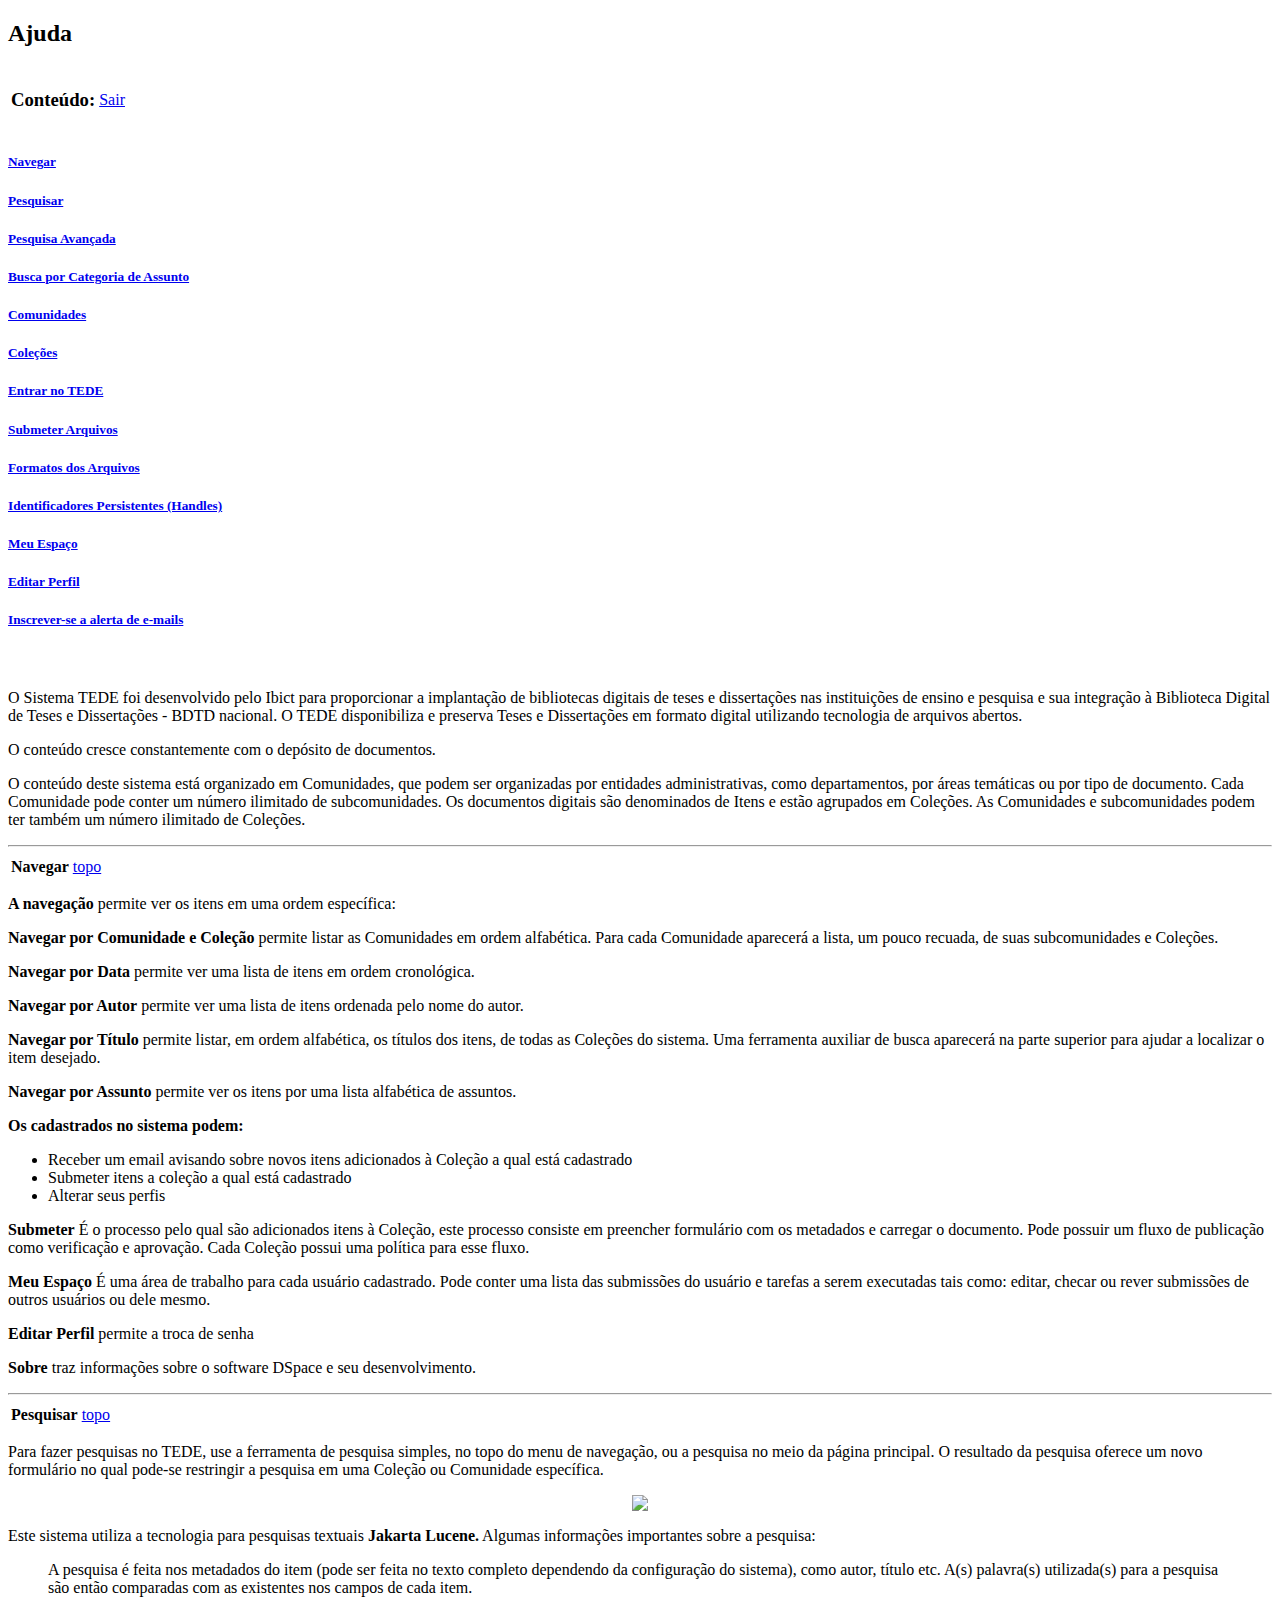
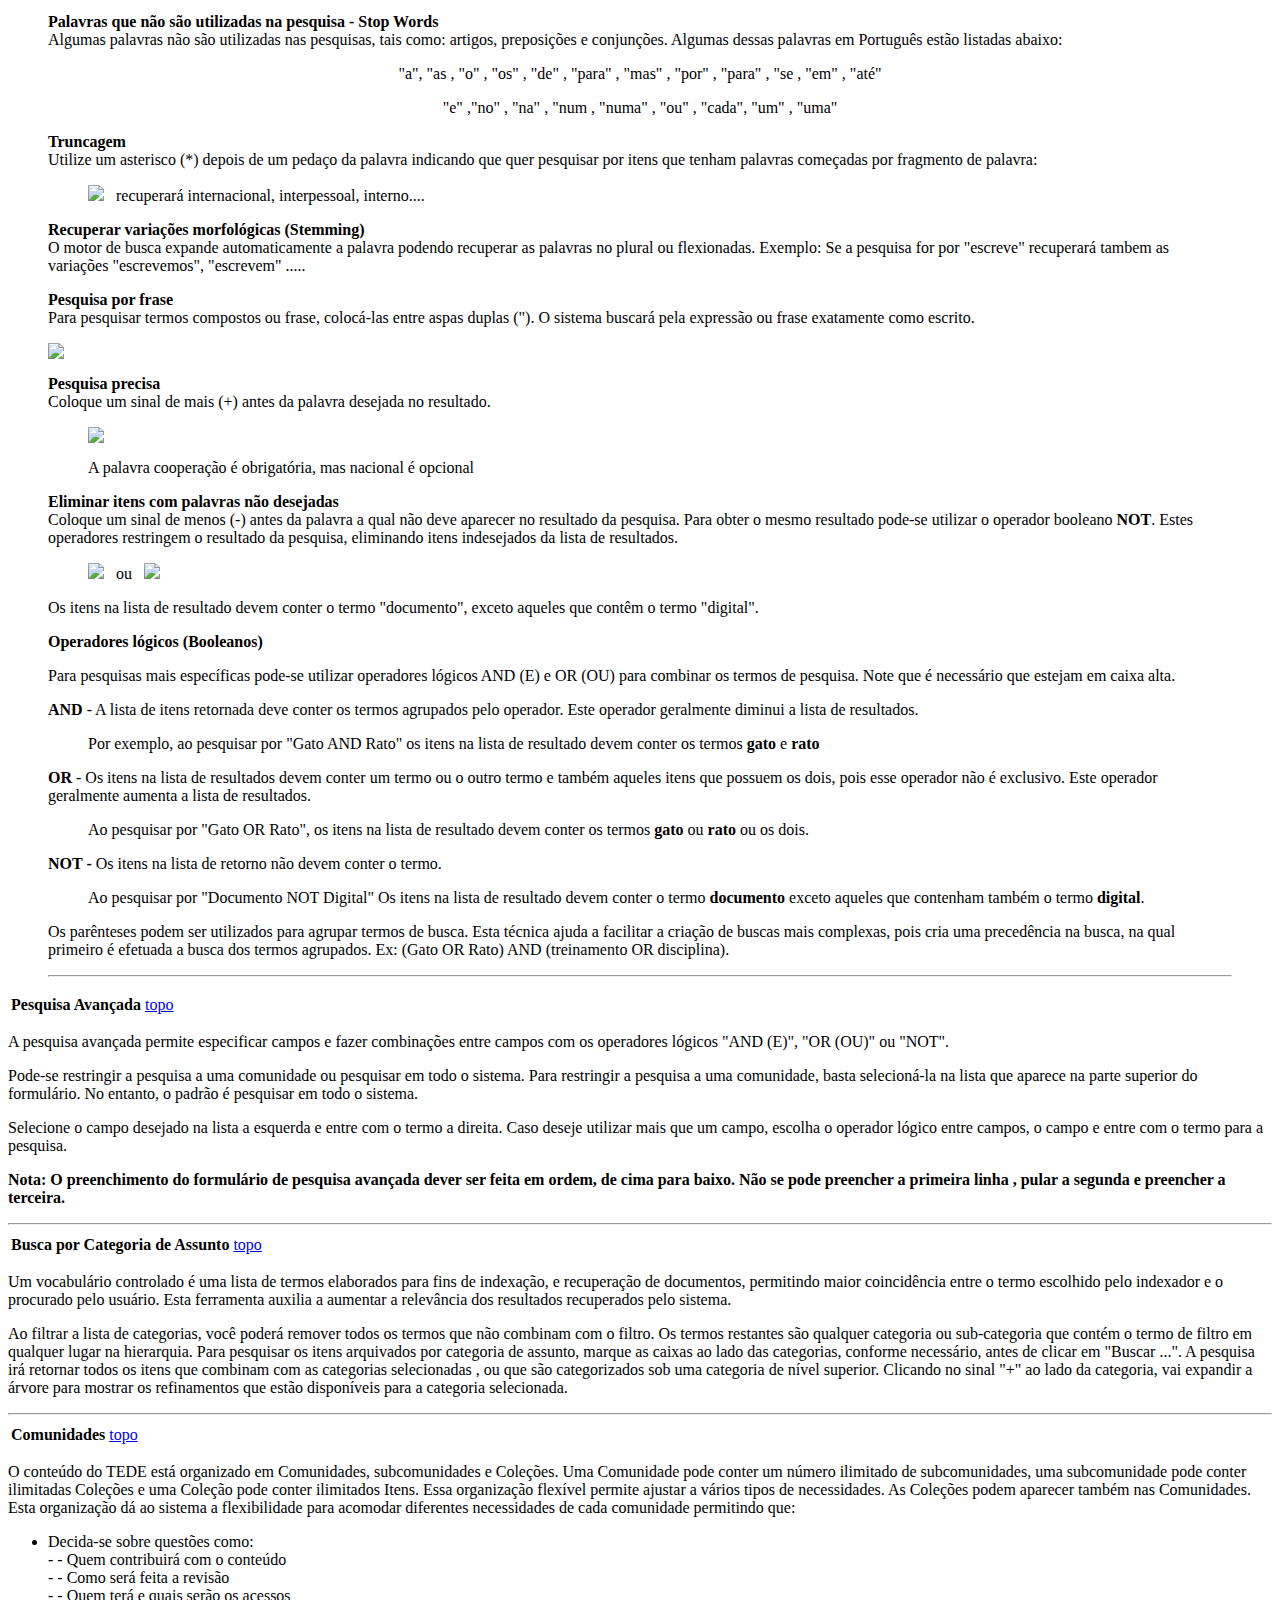
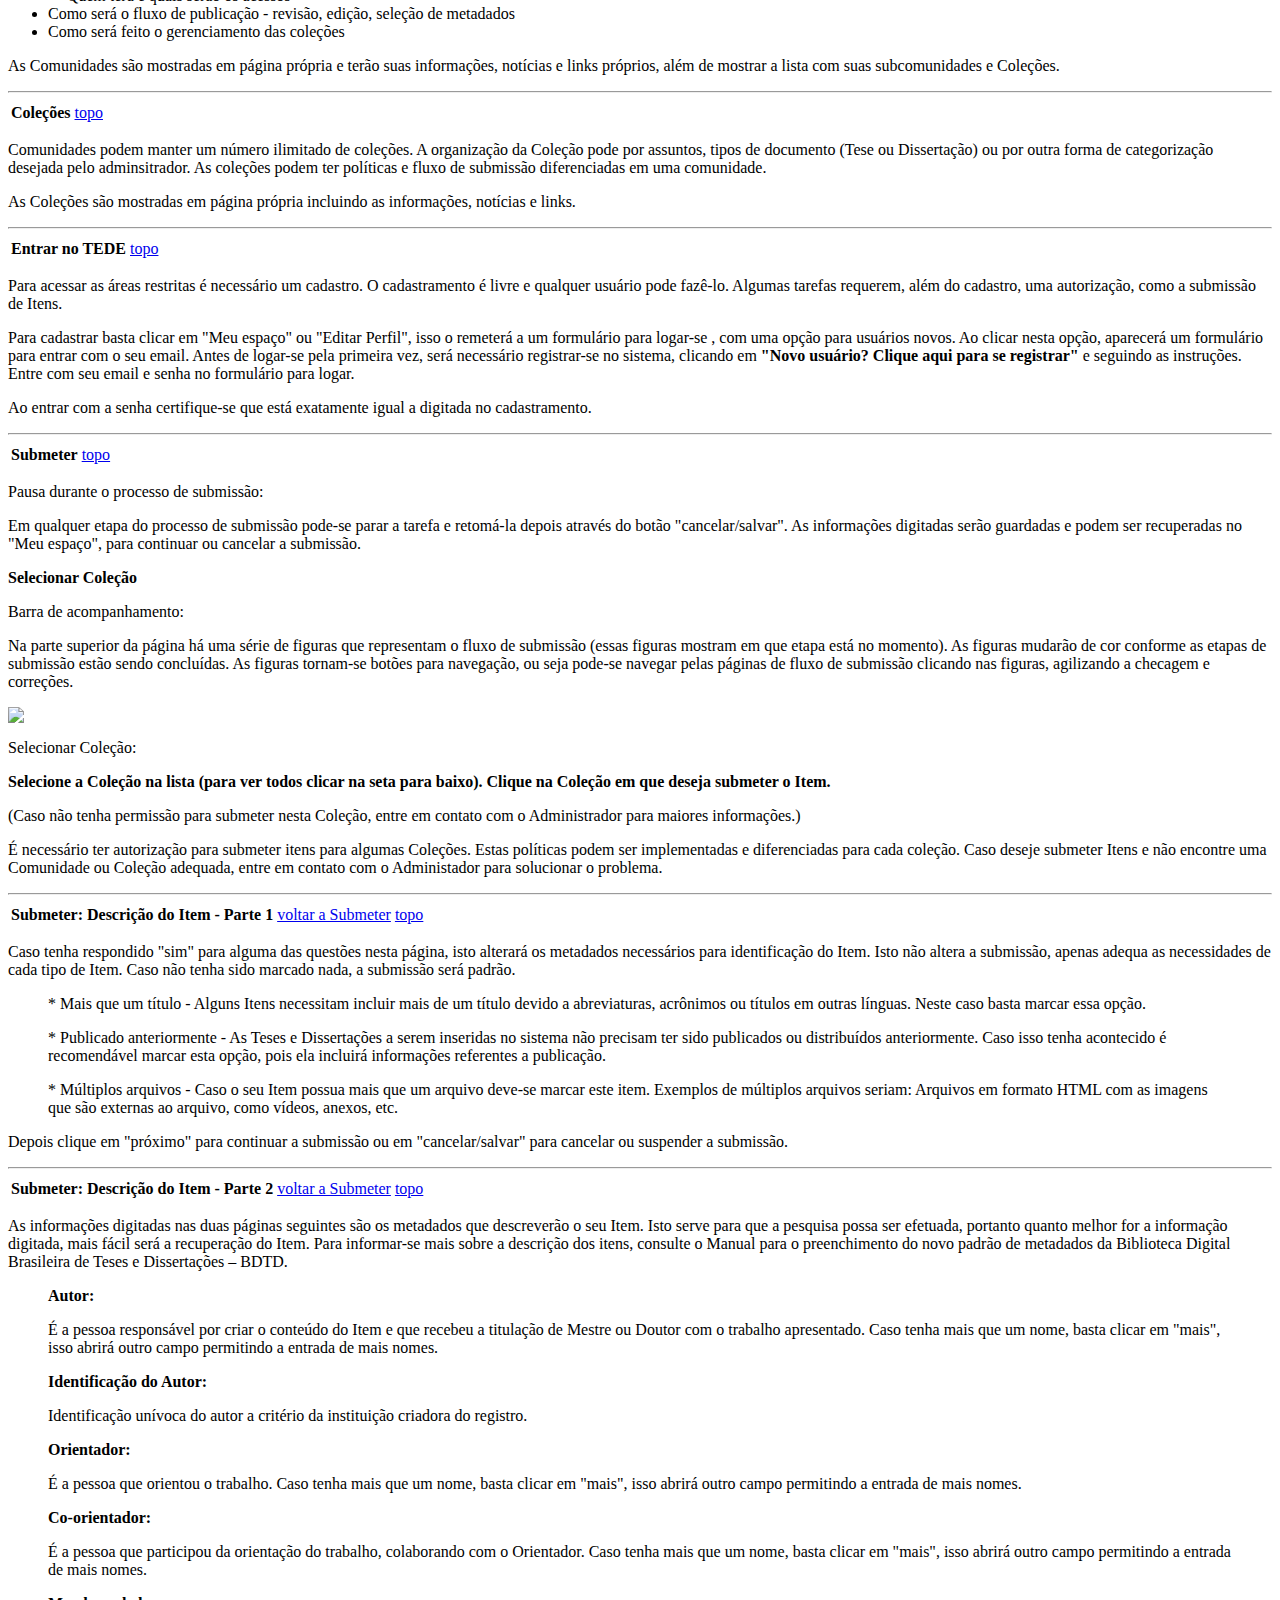
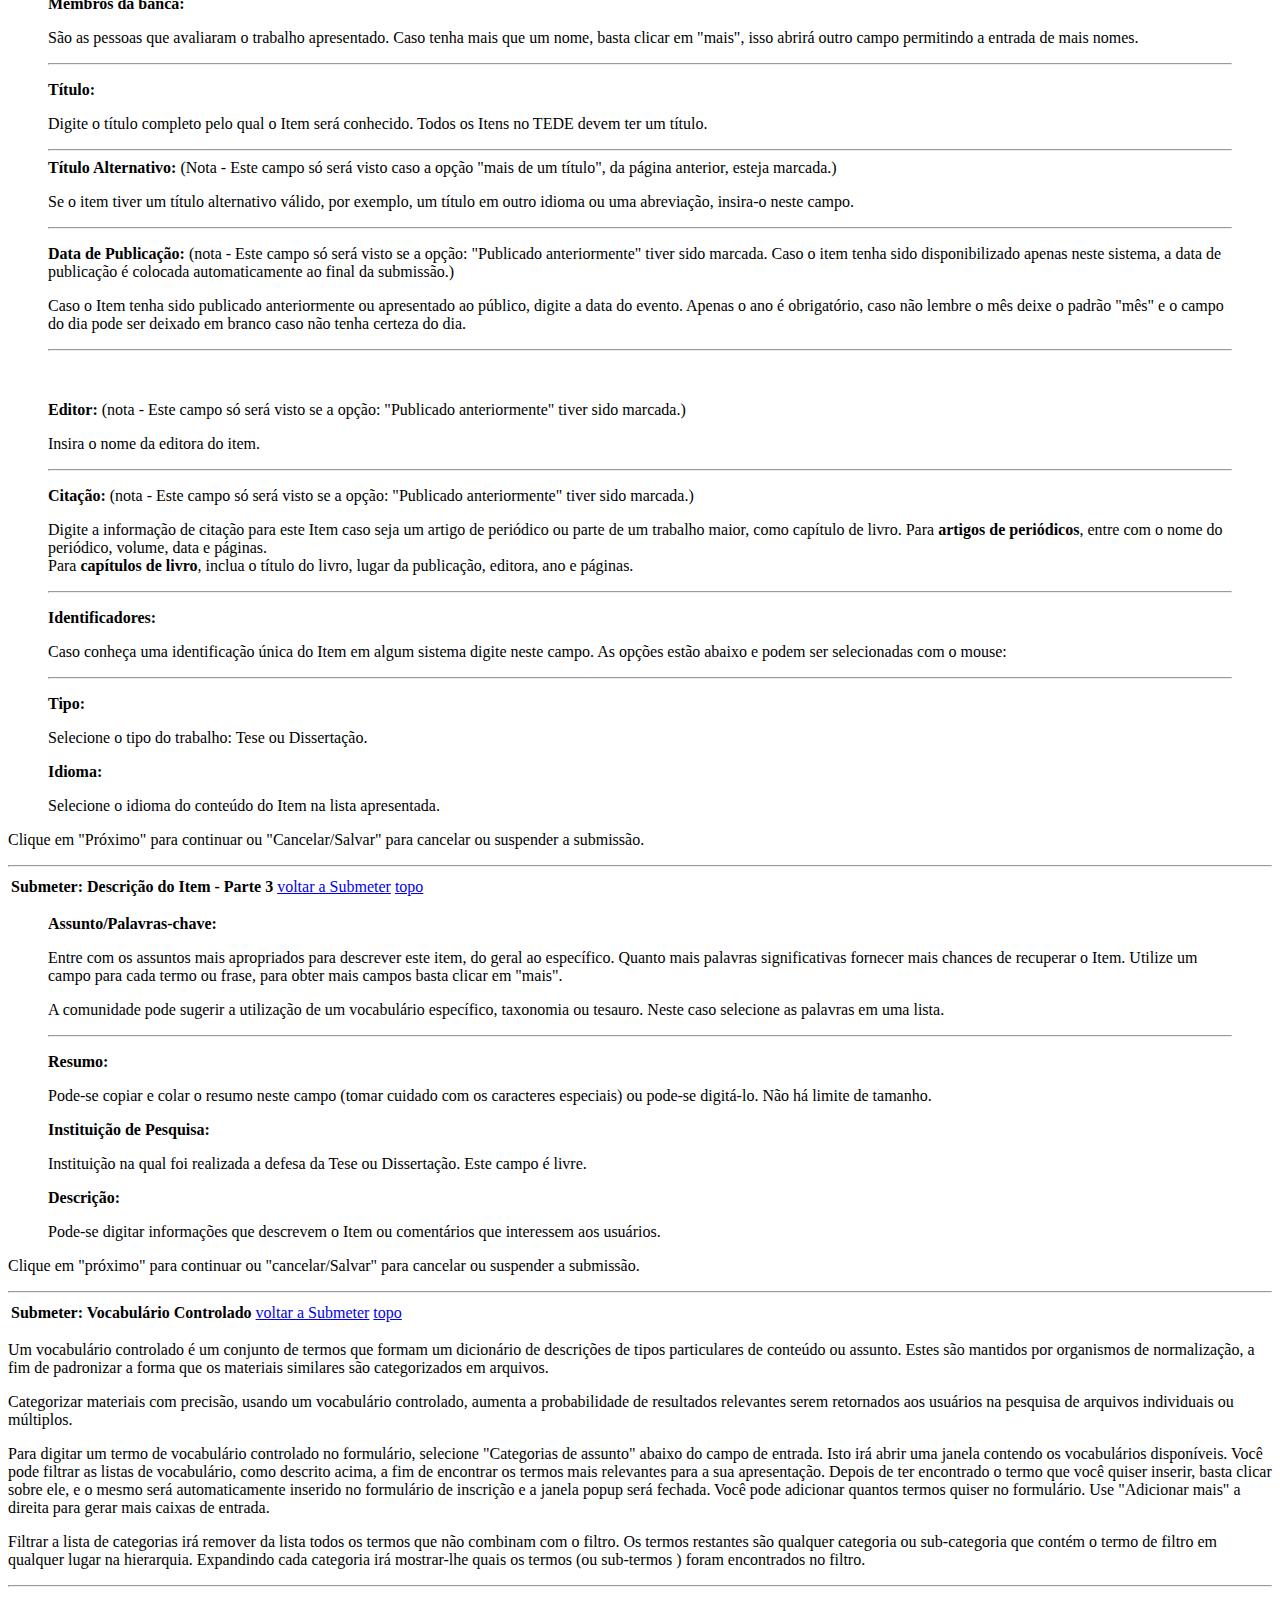
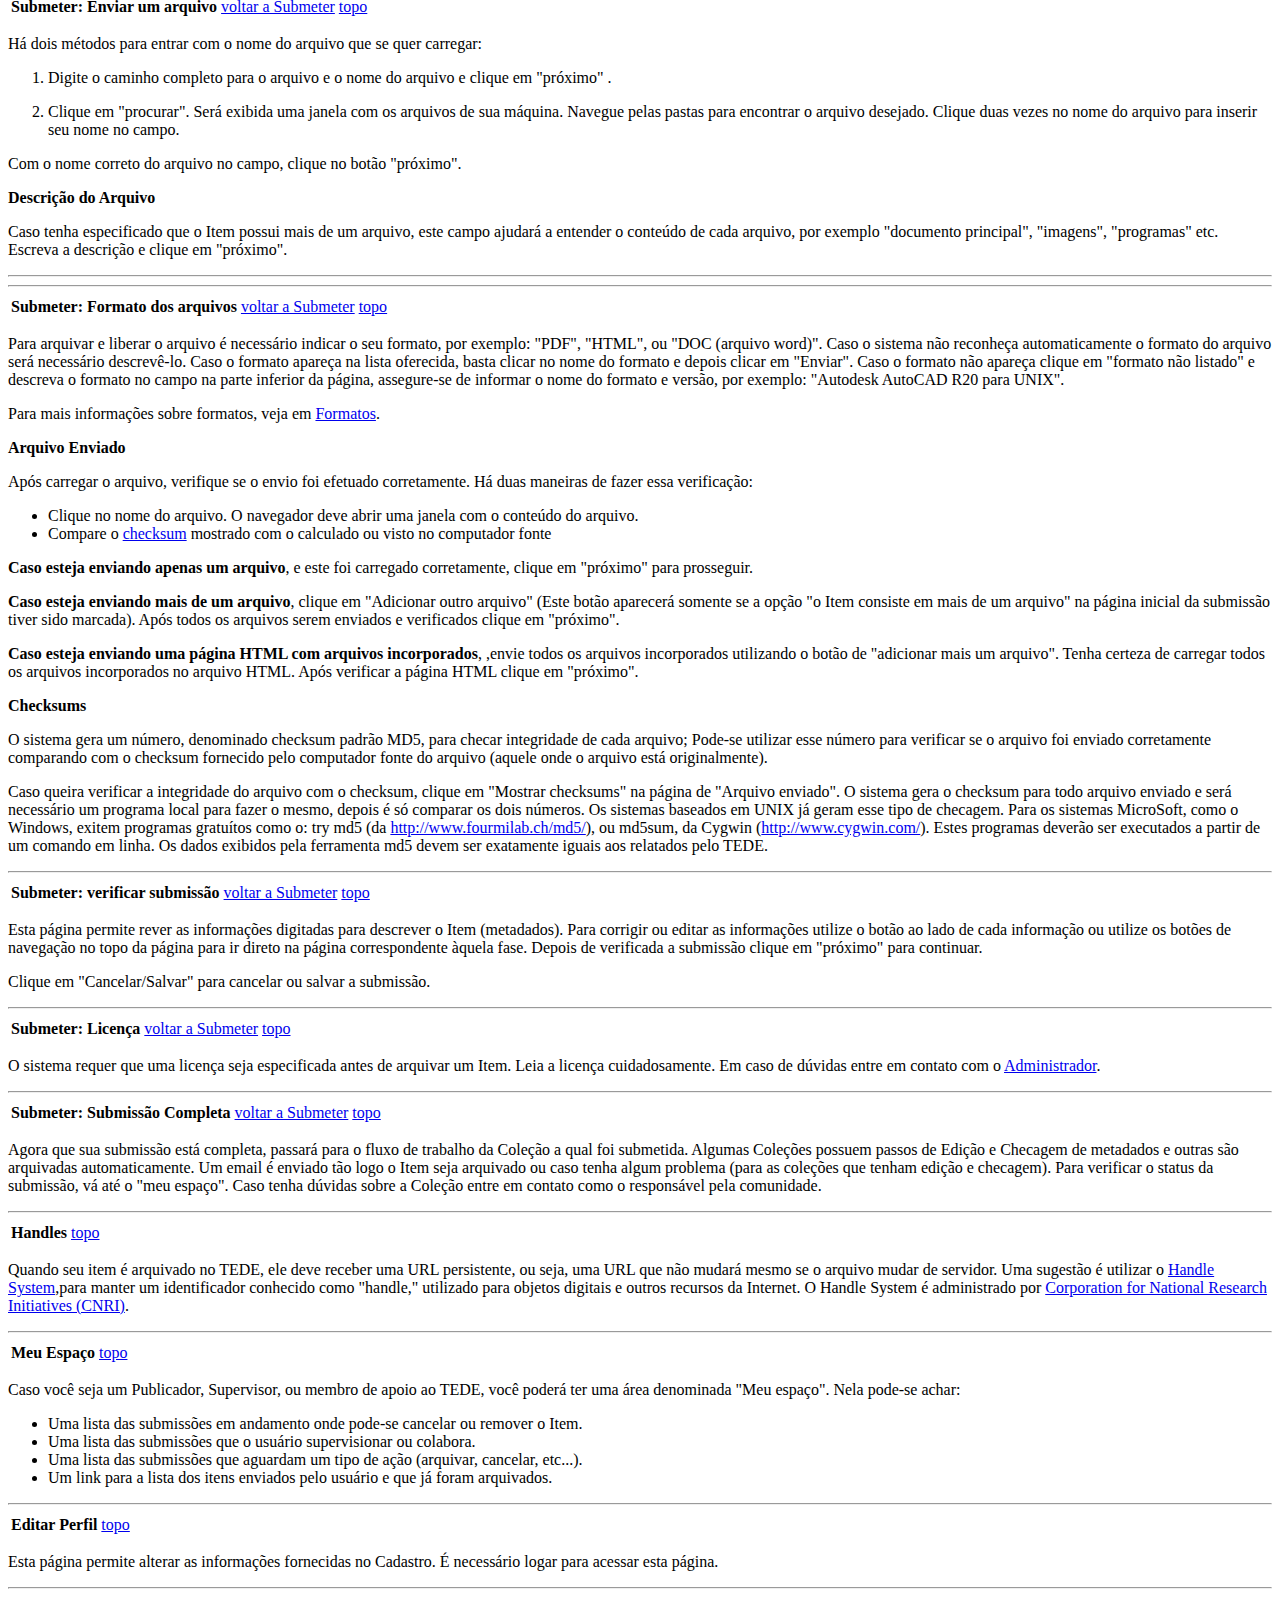
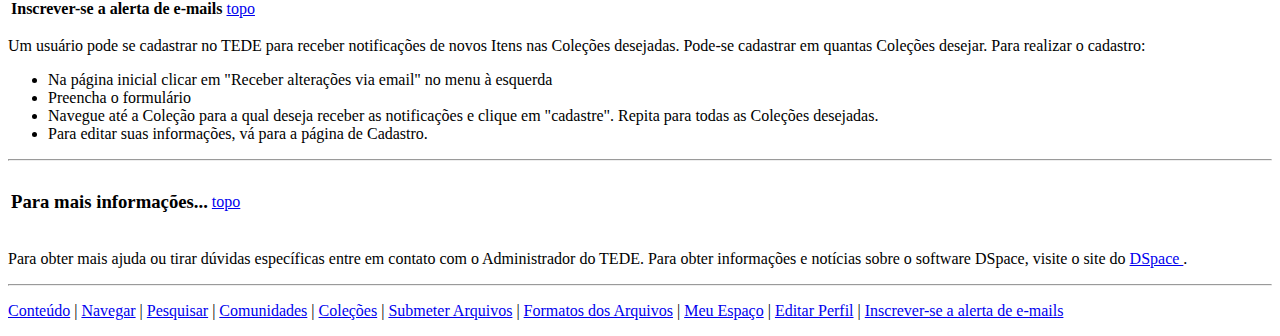
==== dspace/modules/jspui/src/main/webapp/help/index.html @ f50ffddf "Adição de modificações, efetuadas previamente no TEDE." ====
<!--

    The contents of this file are subject to the license and copyright
    detailed in the LICENSE and NOTICE files at the root of the source
    tree and available online at

    http://www.dspace.org/license/

-->
<!DOCTYPE html PUBLIC "-//W3C//DTD XHTML 1.0 Transitional//EN" "http://www.w3.org/TR/xhtml1/DTD/xhtml1-transitional.dtd">
<html>
<head>
<meta http-equiv="Content-Type" content="text/html; charset=UTF-8"/>
<title>DSpace Help</title>
<link rel="stylesheet" href="../styles.css" type="text/css"/>
</head>
<body class="help">

<h2>Ajuda<br /></h2>
<table>
  <tr> 
    <td><h3><a name="contents">Conteúdo:</a></h3></td>
    <td class="rightAlign"> 
     <a href="#" onclick="window.close()">Sair</a>
  </td>
  </tr>
  </table>
  <h5><a href="#browse">Navegar</a></h5>
  <h5><a href="#search">Pesquisar</a></h5>
  <h5><a href="#advanced">Pesquisa Avançada</a></h5>
  <h5><a href="#subjectsearch">Busca por Categoria de Assunto</a></h5>
  <h5><a href="#communities">Comunidades</a></h5>
  <h5><a href="#collections">Coleções</a></h5>
  <h5><a href="#login">Entrar no TEDE</a></h5>
  <h5><a href="#submit">Submeter Arquivos</a></h5>
  <h5><a href="#formats">Formatos dos Arquivos </a></h5>
  <h5><a href="#handles">Identificadores Persistentes (Handles)</a></h5>  
  <h5><a href="#mydspace">Meu Espaço</a></h5>
  <h5><a href="#subscribe">Editar Perfil</a></h5>
  <h5><a href="#subscribe">Inscrever-se a alerta de e-mails</a></h5>
  <h5>&nbsp;</h5>
 <p>O Sistema TEDE foi desenvolvido pelo Ibict para proporcionar a implantação de bibliotecas digitais de teses e dissertações nas instituições de ensino e pesquisa e sua integração à Biblioteca Digital de Teses e Dissertações - BDTD nacional. O TEDE disponibiliza e preserva Teses e Dissertações em formato digital utilizando tecnologia de arquivos abertos.</p>
  <p>O conteúdo cresce constantemente com o depósito de documentos. </p>
<p>O conteúdo deste sistema está organizado em Comunidades, que podem ser organizadas por entidades administrativas, como departamentos, por áreas temáticas ou por tipo de documento. Cada Comunidade pode conter um número ilimitado de subcomunidades. Os documentos digitais são denominados de Itens e estão agrupados em Coleções. As Comunidades e subcomunidades podem ter também um número ilimitado de Coleções.</p>
<hr />
<table>
    <tr>
    <td class="leftAlign"><a name="browse"></a><strong>Navegar</strong></td>
    <td class="rightAlign"><a href="#contents">topo</a></td>
    </tr>
</table>
<p><strong>A navegação</strong> permite ver os itens em uma ordem específica:</p>
<p><strong>Navegar por Comunidade e Coleção</strong> permite listar as Comunidades em ordem alfabética. Para cada Comunidade aparecerá a lista, um pouco recuada, de suas subcomunidades e Coleções.</p>
<p><strong>Navegar por Data</strong> permite ver uma lista de itens em ordem cronológica.</p>
<p><strong>Navegar por Autor</strong> permite ver uma lista de itens ordenada pelo nome do autor.</p>
<p><strong>Navegar por Título</strong> permite listar, em ordem alfabética, os títulos dos itens, de todas as Coleções do sistema. Uma ferramenta auxiliar de busca aparecerá na parte superior para ajudar a localizar o item desejado.</p>
<p><strong>Navegar por Assunto </strong> permite ver os itens por uma lista alfabética de assuntos.</p>

<p><strong>Os cadastrados no sistema podem:</strong> </p>
<ul>
  <li>Receber um email avisando sobre novos itens adicionados à Coleção a qual está cadastrado</li>
  <li>Submeter itens a coleção a qual está cadastrado</li>
  <li>Alterar seus perfis</li>
</ul>
<p><strong>Submeter</strong> É o processo pelo qual são adicionados itens à Coleção, este processo consiste em preencher formulário com os metadados e carregar o documento. Pode possuir um fluxo de publicação como verificação e aprovação. Cada Coleção possui uma política para esse fluxo.</p>
<p><strong>Meu Espaço</strong> É uma área de trabalho para cada usuário cadastrado. Pode conter uma lista das submissões do usuário e tarefas a serem executadas tais como: editar, checar ou rever submissões de outros usuários ou dele mesmo.</p>
<p><strong>Editar Perfil</strong> permite a troca de senha</p>
<p><strong>Sobre</strong> traz informações sobre o software DSpace e seu desenvolvimento.</p>
<hr />
<table>
    <tr>
    <td class="leftAlign"><a name="search"></a><strong>Pesquisar</strong></td>
    <td class="rightAlign"><a href="#contents">topo</a></td> 
    </tr>
</table>
<p>Para fazer pesquisas no TEDE, use a ferramenta de pesquisa simples, no topo do menu de navegação, ou a pesquisa no meio da página principal.
O resultado da pesquisa oferece um novo formulário no qual pode-se restringir a pesquisa em uma Coleção ou Comunidade específica.</p>
<p align="center"> <img src = "http://img822.imageshack.us/img822/6577/77528599.jpg">
  </p>
<p>Este sistema utiliza a tecnologia para pesquisas textuais<strong> Jakarta 
  Lucene.</strong> Algumas informações importantes sobre a pesquisa:</p>
<blockquote> 
  <p>A pesquisa é feita nos metadados do item (pode ser feita no texto completo dependendo da configuração do sistema), como autor, título etc. A(s) palavra(s) utilizada(s) para a pesquisa são então comparadas com as existentes nos campos de cada item.</p>
      <p><strong>Palavras que não são utilizadas na pesquisa 
    - Stop Words<br />
    </strong>Algumas palavras não são utilizadas nas pesquisas, tais como: artigos, preposições e conjunções. Algumas dessas palavras em Português estão listadas abaixo: </p>
  <p align="center"> "a", "as , "o" , "os" , "de" , "para" , "mas" , "por" , "para" , "se , "em" , "até"
    </p>
  <p align="center">"e" ,"no" , "na" , "num , "numa" , "ou" , "cada", "um" , "uma"</p>
  
  <p><strong>Truncagem<br />
    </strong>Utilize um asterisco (*) depois de um pedaço da palavra indicando que quer pesquisar por itens que tenham palavras começadas por fragmento de palavra: </p>
  <blockquote> 
    <p><img src = "http://img834.imageshack.us/img834/4586/43571483.jpg">&nbsp;&nbsp; 
       recuperará internacional, interpessoal, interno.... </p>
  </blockquote>
  <p><strong>Recuperar variações morfológicas (Stemming) <br />
    </strong>O motor de busca expande automaticamente a palavra podendo recuperar as palavras no plural ou flexionadas. Exemplo: Se a pesquisa for por "escreve" recuperará tambem as variações "escrevemos", "escrevem" .....</p>
  <p><strong>Pesquisa por frase</strong><br />
    Para pesquisar termos compostos ou frase, colocá-las entre aspas duplas ("). O sistema buscará pela expressão ou frase exatamente como escrito.</p>
  <p><img src = "http://img841.imageshack.us/img841/8175/11236543.jpg"> 
    </p>
  <p><strong>Pesquisa precisa</strong><br />
    Coloque um sinal de mais (+) antes da palavra desejada no resultado. 
     </p>
  <blockquote> 
    <p><img src = "http://img703.imageshack.us/img703/5618/40290597.jpg"></p>
    <p>A palavra cooperação é obrigatória, mas nacional é opcional</p>
  </blockquote>
  <p><strong>Eliminar itens com palavras não desejadas<br />
    </strong>Coloque um sinal de menos (-) antes da palavra a qual não deve aparecer no resultado da pesquisa. Para obter o mesmo resultado pode-se utilizar o operador booleano <strong>NOT</strong>. Estes operadores restringem o resultado da pesquisa, eliminando itens indesejados da lista de resultados.</p>
  <blockquote> 
    <p><img src = "http://img803.imageshack.us/img803/1296/51811563.jpg">
      &nbsp; ou &nbsp; <img src = "http://img201.imageshack.us/img201/1343/49291186.jpg"></p>
  </blockquote>
  <p>Os itens na lista de resultado devem conter o termo "documento", exceto aqueles que contêm o termo "digital".</p>
  <p><strong>Operadores lógicos (Booleanos)</strong></p>
  <p>Para pesquisas mais específicas pode-se utilizar operadores lógicos AND (E) e OR (OU) para combinar os termos de pesquisa. Note que é necessário que estejam em caixa alta.</p>
  <p><strong>AND</strong> - A lista de itens retornada deve conter os termos agrupados pelo operador. Este operador geralmente diminui a lista de resultados.</p>
  <blockquote> 
    <p> 
     Por exemplo, ao pesquisar por "Gato AND Rato" os itens na lista de resultado devem conter os termos <strong>gato</strong> e <strong>rato</strong></p>
  </blockquote>
  <p><strong>OR</strong> - Os itens na lista de resultados devem conter um termo ou o outro termo e também aqueles itens que possuem os dois, pois esse operador não é exclusivo. Este operador geralmente aumenta a lista de resultados. </p>
  <blockquote> 
    <p>
      Ao pesquisar por "Gato OR Rato", os itens na lista de resultado devem conter os termos <strong>gato</strong> ou <strong>rato</strong> ou os dois. </p>
  </blockquote>
  <p><strong>NOT - </strong>Os itens na lista de retorno não devem conter o termo. </p>
  <blockquote> 
    <p>Ao pesquisar por "Documento NOT Digital" Os itens na lista de resultado devem conter o termo <strong>documento</strong> exceto aqueles que contenham também o termo <strong>digital</strong>.</p>
  </blockquote>
  <p> Os parênteses podem ser utilizados para agrupar termos de busca. Esta técnica ajuda a facilitar a criação de buscas mais complexas, pois cria uma precedência na busca, na qual primeiro é efetuada a busca dos termos agrupados. Ex: (Gato OR Rato) AND (treinamento OR disciplina).</p>
  <p>
    </p>
  <hr />
</blockquote>
<table>
    <tr>
    <td class="leftAlign"><a name="advanced"></a><strong>Pesquisa Avançada</strong></td>
    <td class="rightAlign"><a href="#contents">topo</a></td>
    </tr>
</table>
<p> A pesquisa avançada permite especificar campos e fazer combinações entre campos com os operadores lógicos "AND (E)", "OR (OU)" ou "NOT". </p>
<p>Pode-se restringir a pesquisa a uma comunidade ou pesquisar em todo o sistema. Para restringir a pesquisa a uma comunidade, basta selecioná-la na lista que aparece na parte superior do formulário. No entanto, o padrão é pesquisar em todo o sistema.</p>
<p>Selecione o campo desejado na lista a esquerda e entre com o termo a direita. Caso deseje utilizar mais que um campo, escolha o operador lógico entre campos, o campo e entre com o termo para a pesquisa.</p>
<p><strong>Nota: O preenchimento do formulário de pesquisa avançada dever ser feita em ordem, de cima para baixo. Não se pode preencher a primeira linha , pular a segunda e preencher a terceira.</strong></p>
<hr />

<table>
    <tr>
    <td class="leftAlign"><a name="subjectsearch"></a><strong>Busca por Categoria de Assunto</strong></td>
    <td class="rightAlign"><a href="#contents">topo</a></td>
    </tr>
</table>

<p> Um vocabulário controlado é uma lista de termos elaborados para fins de indexação, e recuperação de documentos, permitindo maior coincidência entre o termo escolhido pelo indexador e o procurado pelo usuário. Esta ferramenta auxilia a aumentar a relevância dos resultados recuperados pelo sistema.
</p>

<p>Ao filtrar a lista de categorias, você poderá remover todos os termos que não combinam com o filtro. Os termos restantes são qualquer categoria ou sub-categoria que contém o termo de filtro em qualquer lugar na hierarquia.
Para pesquisar os itens arquivados por categoria de assunto, marque as caixas ao lado das categorias, conforme necessário, antes de clicar em "Buscar ...". A pesquisa irá retornar todos os itens que combinam com as categorias selecionadas , ou que são categorizados sob uma categoria de nível superior. Clicando no sinal "+" ao lado da categoria, vai expandir a árvore para mostrar os refinamentos que estão disponíveis para a categoria selecionada. </p>

<hr/>

<table>
    <tr>
    <td class="leftAlign"><a name="communities"></a><strong>Comunidades</strong></td>
    <td class="rightAlign"><a href="#contents">topo</a></td>
    </tr>
</table>
<p>O conteúdo do TEDE está organizado em Comunidades, subcomunidades e Coleções. Uma Comunidade pode conter um número ilimitado de subcomunidades, uma subcomunidade pode conter ilimitadas Coleções e uma Coleção pode conter ilimitados Itens. Essa organização flexível permite ajustar a vários tipos de necessidades. As Coleções podem aparecer também nas Comunidades. Esta organização dá ao sistema a flexibilidade para acomodar diferentes necessidades de cada comunidade permitindo que: </p>
<ul>
  <li> Decida-se sobre questões como:
    <div align="left"> - - 
      Quem contribuirá com o conteúdo</div>
    <div align="left"> - - 
      Como será feita a revisão </div>
    <div align="left">- - Quem terá e quais serão os acessos </div>
  </li>
  <li> Como será o fluxo de publicação - revisão, edição, seleção de metadados</li>
  <li>Como será feito o gerenciamento das coleções </li>
</ul>
<p>As Comunidades são mostradas em página própria e terão suas informações, notícias e links próprios, além de mostrar a lista com suas subcomunidades e Coleções.</p>
<hr />

<table>
    <tr>
    <td class="leftAlign"><a name="collections"></a><strong>Coleções</strong></td>
    <td class="rightAlign"><a href="#contents">topo</a></td>
    </tr>
</table>
<p>Comunidades podem manter um número ilimitado de coleções. A organização da Coleção pode por assuntos, tipos de documento (Tese ou Dissertação) ou por outra forma de categorização desejada pelo adminsitrador. As coleções podem ter políticas e fluxo de submissão diferenciadas em uma comunidade.</p>
<p>As Coleções são mostradas em página própria incluindo as informações, notícias e links.</p>
<hr />
<table>
    <tr>
    <td class="leftAlign"><a name="login"></a><strong>Entrar no TEDE</strong></td>
    <td class="rightAlign"><a href="#contents">topo</a></td>
    </tr>
</table>
<p>Para acessar as áreas restritas é necessário um cadastro. O cadastramento é livre e qualquer usuário pode fazê-lo. Algumas tarefas requerem, além do cadastro, uma autorização, como a submissão de Itens.</p>

    <p> Para cadastrar basta clicar em "Meu espaço" ou "Editar Perfil", isso o remeterá a um formulário para logar-se , com uma opção para usuários novos. Ao clicar nesta opção, aparecerá um formulário para entrar com o seu email. Antes de logar-se pela primeira vez, será necessário registrar-se no sistema, clicando em <strong>"Novo usuário? Clique aqui para se registrar"</strong> e seguindo as instruções. Entre com seu email e senha no formulário para logar.</p>
    <p>Ao entrar com a senha certifique-se que está exatamente igual a digitada no cadastramento.</p>

<hr />
<table>
    <tr>
    <td class="leftAlign"><a name="submit"></a><strong>Submeter</strong></td>
    <td class="rightAlign"><a href="#contents">topo</a></td>
    </tr>
</table>
<p>Pausa durante o processo de submissão:</p>
<p>Em qualquer etapa do processo de submissão pode-se parar a tarefa e retomá-la depois através do botão "cancelar/salvar". As informações digitadas serão guardadas e podem ser recuperadas no "Meu espaço", para continuar ou cancelar a submissão. </p>
<p><a name="choosecollection"></a><strong>Selecionar Coleção</strong></p>
<p>Barra de acompanhamento:</p>
<p>Na parte superior da página há uma série de figuras que representam o fluxo de submissão (essas figuras mostram em que etapa está no momento). As figuras mudarão de cor conforme as etapas de submissão estão sendo concluídas. As figuras tornam-se botões para navegação, ou seja pode-se navegar pelas páginas de fluxo de submissão clicando nas figuras, agilizando a checagem e correções.</p>
<p><img src = "http://www.repositorio.uniceub.br/jspui/help/progressbar.JPG"></p>
<p>Selecionar Coleção:</p>
<p><strong>Selecione a Coleção na lista (para ver todos clicar na seta para baixo). Clique na Coleção em que deseja submeter o Item.</strong></p>
<p>(Caso não tenha permissão para submeter nesta Coleção, entre em contato com o Administrador para maiores informações.)</p>
<p>É necessário ter autorização para submeter itens para algumas Coleções. Estas políticas podem ser implementadas e diferenciadas para cada coleção. Caso deseje submeter Itens e não encontre uma Comunidade ou Coleção adequada, entre em contato com o Administador para solucionar o problema.</p>
<hr />

<table>
    <tr>
    <td class="leftAlign"><a name="describe1"></a><strong>Submeter: Descrição do Item - Parte 1</strong></td>
    <td class="rightAlign"><a href="#submit">voltar a Submeter</a></td>    
    <td class="rightAlign"><a href="#contents">topo</a></td>
    </tr>
</table>
<p>Caso tenha respondido "sim" para alguma das questões nesta página, isto alterará os metadados necessários para identificação do Item. Isto não altera a submissão, apenas adequa as necessidades de cada tipo de Item. Caso não tenha sido marcado nada, a submissão será padrão. </p>
<blockquote> 
  <p>* Mais que um título - Alguns Itens necessitam incluir mais de um título devido a abreviaturas, acrônimos ou títulos em outras línguas. Neste caso basta marcar essa opção. </p>
  <p>* Publicado anteriormente - As Teses e Dissertações a serem inseridas no sistema não precisam ter sido publicados ou distribuídos anteriormente. Caso isso tenha acontecido é recomendável marcar esta opção, pois ela incluirá informações referentes a publicação.</p>
  <p>* Múltiplos arquivos - Caso o seu Item possua mais que um arquivo deve-se marcar este item. Exemplos de múltiplos arquivos seriam: Arquivos em formato HTML com as imagens que são externas ao arquivo, como vídeos, anexos, etc. </p>
</blockquote>
<p>Depois clique em "próximo" para continuar a submissão ou em "cancelar/salvar" para cancelar ou suspender a submissão.</p>
<hr />
<table>
    <tr>
    <td class="leftAlign"><a name="describe2"></a><strong>Submeter: Descrição do Item - Parte 2</strong></td>
    <td class="rightAlign"><a href="#submit">voltar a Submeter</a></td>    
    <td class="rightAlign"><a href="#contents">topo</a></td>
    </tr>
</table>
<p> As informações digitadas nas duas páginas seguintes são os metadados que descreverão o seu Item. Isto serve para que a pesquisa possa ser efetuada, portanto quanto melhor for a informação digitada, mais fácil será a recuperação do Item. Para informar-se mais sobre a descrição dos itens, consulte o Manual para o preenchimento do novo padrão de metadados da Biblioteca Digital Brasileira de Teses e Dissertações – BDTD. </p>
<blockquote> 
  <p><strong>Autor:</strong></p>
  <p> É a pessoa responsável por criar o conteúdo do Item e que recebeu a titulação de Mestre ou Doutor com o trabalho apresentado. Caso tenha mais que um nome, basta clicar em "mais", isso abrirá outro campo permitindo a entrada de mais nomes. </p>
    <p><strong>Identificação do Autor:</strong></p>
  <p>Identificação unívoca do autor a critério da instituição criadora do registro. </p>
  <p><strong>Orientador:</strong></p>
  <p> É a pessoa que orientou o trabalho. Caso tenha mais que um nome, basta clicar em "mais", isso abrirá outro campo permitindo a entrada de mais nomes.</p>
  <p><strong>Co-orientador:</strong></p>
  <p> É a pessoa que participou da orientação do trabalho, colaborando com o Orientador. Caso tenha mais que um nome, basta clicar em "mais", isso abrirá outro campo permitindo a entrada de mais nomes. </p>
  <p><strong>Membros da banca:</strong></p>
  <p>São as pessoas que avaliaram o trabalho apresentado. Caso tenha mais que um nome, basta clicar em "mais", isso abrirá outro campo permitindo a entrada de mais nomes. </p>
  <hr />
  <p><strong>Título:</strong> </p>
  <p>Digite o título completo pelo qual o Item será conhecido. Todos os Itens no TEDE devem ter um título.</p>
  <hr />
  <strong>Título Alternativo:</strong> (Nota - Este campo só será visto caso a opção "mais de um título", da página anterior, esteja marcada.)
  <p> Se o item tiver um título alternativo válido, por exemplo, um título em outro idioma ou uma abreviação, insira-o neste campo. </p>
  <hr />
  <p><strong>Data de Publicação:</strong> 
    (nota - Este campo só será visto se a opção: "Publicado anteriormente" tiver sido marcada. Caso o item tenha sido disponibilizado apenas neste sistema, a data de publicação é colocada automaticamente ao final da submissão.)</p>
  <p>Caso o Item tenha sido publicado anteriormente ou apresentado ao público, digite a data do evento. Apenas o ano é obrigatório, caso não lembre o mês deixe o padrão "mês" e o campo do dia pode ser deixado em branco caso não tenha certeza do dia.</p>
  <hr />
  <p>&nbsp;</p>
  <p><strong>Editor: </strong>(nota - Este campo só será visto se a opção: "Publicado anteriormente" tiver sido marcada.) </p>
  <p>Insira o nome da editora do item.</p>
  <hr />
  <p><strong>Citação: </strong>(nota - Este campo só será visto se a opção: "Publicado anteriormente" tiver sido marcada.) </p>
  <p>Digite a informação de citação para este Item caso seja um artigo de periódico ou parte de um trabalho maior, como capítulo de livro. Para <strong>artigos de periódicos</strong>, entre com o nome do periódico, volume, data e páginas.<br />
    Para <strong>capítulos de livro</strong>,  inclua o título do livro, lugar da publicação, editora, ano e páginas.</p>
  <hr />
  <p><strong>Identificadores: </strong></p>
  <p>Caso conheça uma identificação única do Item em algum sistema digite neste campo. As opções estão abaixo e podem ser selecionadas com o mouse:</p>
  <hr />
  <p><strong>Tipo: </strong></p>
  <p>Selecione o tipo do trabalho: Tese ou Dissertação. </p>
  <p><strong>Idioma:</strong></p>
  <p align="left">Selecione o idioma do conteúdo do Item na lista apresentada.</p>
</blockquote>
<p>Clique em "Próximo" para continuar ou "Cancelar/Salvar" para cancelar ou suspender a submissão.
</p>
<hr />
<table>
    <tr>
    <td class="leftAlign"><a name="describe3"></a><strong>Submeter: Descrição do Item - Parte 3</strong></td>
    <td class="rightAlign"><a href="#submit">voltar a Submeter</a></td>    
    <td class="rightAlign"><a href="#contents">topo</a></td>
    </tr>
</table>
<blockquote>
<p><strong>Assunto/Palavras-chave:</strong></p>
<p> Entre com os assuntos mais apropriados para descrever este item, do geral ao específico. Quanto mais palavras significativas fornecer mais chances de recuperar o Item. Utilize um campo para cada termo ou frase, para obter mais campos basta clicar em "mais".
  </p>
<p>A comunidade pode sugerir a utilização de um vocabulário específico, taxonomia ou tesauro. Neste caso selecione as palavras em uma lista.</p>
<hr />
<p><strong>Resumo:</strong></p>
<p>Pode-se copiar e colar o resumo neste campo (tomar cuidado com os caracteres especiais) ou pode-se digitá-lo. Não há limite de tamanho.</p>
<p><strong>Instituição de Pesquisa:</strong></p>
<p>Instituição na qual foi realizada a defesa da Tese ou Dissertação. Este campo é livre.</p>
<p><strong>Descrição:</strong></p>
<p>Pode-se digitar informações que descrevem o Item ou comentários que interessem aos usuários.</p>
  </blockquote>
<p>Clique em "próximo" para continuar ou "cancelar/Salvar" para cancelar ou suspender a submissão.</p>
<hr/>

  <table>
    <tr>
    <td class="leftAlign"><a name="controlledvocabulary"></a><strong>Submeter: Vocabulário Controlado</strong></td>
    <td class="rightAlign"><a href="#submit">voltar a Submeter</a></td>    
    <td class="rightAlign"><a href="#contents">topo</a></td>
    </tr>
</table>

<p>Um vocabulário controlado é um conjunto de termos que formam um dicionário de descrições de tipos particulares de conteúdo ou assunto. Estes são mantidos por organismos de normalização, a fim de padronizar a forma que os materiais similares são categorizados em arquivos.</p>

<p>Categorizar materiais com precisão, usando um vocabulário controlado, aumenta a probabilidade de resultados relevantes serem retornados aos usuários na pesquisa de arquivos individuais ou múltiplos.</p>

<p>Para digitar um termo de vocabulário controlado no formulário, selecione "Categorias de assunto" abaixo do campo de entrada. Isto irá abrir uma janela contendo os vocabulários disponíveis. Você pode filtrar as listas de vocabulário, como descrito acima, a fim de encontrar os termos mais relevantes para a sua apresentação. Depois de ter encontrado o termo que você quiser inserir, basta clicar sobre ele, e o mesmo será automaticamente inserido no formulário de inscrição e a janela popup será fechada. Você pode adicionar quantos termos quiser no formulário. Use "Adicionar mais" a direita para gerar mais caixas de entrada. </p>

<p>Filtrar a lista de categorias irá remover da lista todos os termos que não combinam com o filtro. Os termos restantes são qualquer categoria ou sub-categoria que contém o termo de filtro em qualquer lugar na hierarquia. Expandindo cada categoria irá mostrar-lhe quais os termos (ou sub-termos ) foram encontrados no filtro.</p>

<hr/>

<table>
    <tr>
    <td class="leftAlign"><a name="upload"></a><strong>Submeter: Enviar um arquivo</strong></td>
    <td class="rightAlign"><a href="#submit">voltar a Submeter</a></td>    
    <td class="rightAlign"><a href="#contents">topo</a></td>
    </tr>
</table>
<p>Há dois métodos para entrar com o nome do arquivo que se quer carregar:</p>
<ol>
  <li>
    <p>Digite o caminho completo para o arquivo e o nome do arquivo e clique em "próximo" .</p>
  </li>
  <li>
    <p>Clique em "procurar". Será exibida uma janela com os arquivos de sua máquina. Navegue pelas pastas para encontrar o arquivo desejado. Clique duas vezes no nome do arquivo para inserir seu nome no campo.</p>
  </li>
</ol>
<p>Com o nome correto do arquivo no campo, clique no botão "próximo".</p>
<p><a name="filedescription"></a><strong>Descrição do Arquivo</strong></p>
<p>Caso tenha especificado que o Item possui mais de um arquivo, este campo ajudará a entender o conteúdo de cada arquivo, por exemplo "documento principal", "imagens", "programas" etc. Escreva a descrição e clique em "próximo".</p>
  <hr />

<hr/>

  <table>
    <tr>
    <td class="leftAlign"><a name="formats"></a><strong>Submeter: Formato dos arquivos</strong></td>
    <td class="rightAlign"><a href="#submit">voltar a Submeter</a></td>    
    <td class="rightAlign"><a href="#contents">topo</a></td>
    </tr>
</table>
<p>Para arquivar e liberar o arquivo é necessário indicar o seu formato, por exemplo: "PDF", "HTML", ou "DOC (arquivo word)". Caso o sistema não reconheça automaticamente o formato do arquivo será necessário descrevê-lo. Caso o formato apareça na lista oferecida, basta clicar no nome do formato e depois clicar em "Enviar". Caso o formato não apareça clique em "formato não listado" e descreva o formato no campo na parte inferior da página, assegure-se de informar o nome do formato e versão, por exemplo: "Autodesk AutoCAD R20 para UNIX".</p>
<p>Para mais informações sobre formatos, veja em <a href="http://devds-01.ibict.br:8080/Tede2-jspui/help/formats.jsp">Formatos</a>.</p>
<p><strong><a name="uploadedfile"></a>Arquivo Enviado</strong></p>
<p>Após carregar o arquivo, verifique se o envio foi efetuado corretamente. Há duas maneiras de fazer essa verificação:</p>
<ul>
  <li> Clique no nome do arquivo. O navegador deve abrir uma janela com o conteúdo do arquivo. </li>
  <li>Compare o <a href="#checksum"> 
    checksum</a> mostrado com o calculado ou visto no computador fonte </li>
</ul>
<p><strong>Caso esteja enviando apenas um arquivo</strong>, e este foi carregado corretamente, clique em "próximo" para prosseguir.</p>
<p><strong>Caso esteja enviando mais de um arquivo</strong>, clique em "Adicionar outro arquivo" (Este botão aparecerá somente se a opção "o Item consiste em mais de um arquivo" na página inicial da submissão tiver sido marcada). Após todos os arquivos serem enviados e verificados clique em "próximo". </p>
  <p><strong><a name="HTML"></a>Caso esteja enviando uma página HTML com arquivos incorporados</strong>,
   ,envie todos os arquivos incorporados utilizando o botão de "adicionar mais um arquivo". Tenha certeza de carregar todos os arquivos incorporados no arquivo HTML. Após verificar a página HTML clique em "próximo".</p>

<p><strong><a name="checksum"></a> 
  Checksums </strong></p>
<p>O sistema gera um número, denominado checksum padrão MD5, para checar integridade de cada arquivo; Pode-se utilizar esse número para verificar se o arquivo foi enviado corretamente comparando com o checksum fornecido pelo computador fonte do arquivo (aquele onde o arquivo está originalmente).</p>
<p>Caso queira verificar a integridade do arquivo com o checksum, clique em "Mostrar checksums" na página de "Arquivo enviado". O sistema gera o checksum para todo arquivo enviado e será necessário um programa local para fazer o mesmo, depois é só comparar os dois números. Os sistemas baseados em UNIX já geram esse tipo de checagem. Para os sistemas MicroSoft, como o Windows, exitem programas gratuítos como o: try md5 (da <a 
  href="http://www.fourmilab.ch/md5/">http://www.fourmilab.ch/md5/</a>), ou md5sum, 
  da Cygwin (<a 
  href="http://www.cygwin.com/">http://www.cygwin.com/</a>). Estes programas deverão ser executados a partir de um comando em linha. Os dados exibidos pela ferramenta md5 devem ser exatamente iguais aos relatados pelo TEDE.</p>
<hr />

<table>
    <tr>
    <td class="leftAlign"><a name="verify"></a><strong>Submeter: verificar submissão</strong></td>
    <td class="rightAlign"><a href="#submit">voltar a Submeter</a></td>    
    <td class="rightAlign"><a href="#contents">topo</a></td>
    </tr>
</table>
<p>Esta página permite rever as informações digitadas para descrever o Item (metadados). Para corrigir ou editar as informações utilize o botão ao lado de cada informação ou utilize os botões de navegação no topo da página para ir direto na página correspondente àquela fase. Depois de verificada a submissão clique em "próximo" para continuar. </p>
<p>Clique em "Cancelar/Salvar" para cancelar ou salvar a submissão.</p>
<hr />
<table>
    <tr>
    <td class="leftAlign"><a name="license"></a><strong>Submeter: Licença</strong></td>
    <td class="rightAlign"><a href="#submit">voltar a Submeter</a></td>    
    <td class="rightAlign"><a href="#contents">topo</a></td>
    </tr>
</table>
<p>O sistema requer que uma licença seja especificada antes de arquivar um Item. Leia a licença cuidadosamente. Em caso de dúvidas entre em contato com o <a href="http://devds-01.ibict.br:8080/Tede2-jspui/components/contact-info.jsp">Administrador</a>. </p>
<hr />

<table>
    <tr>
    <td class="leftAlign"><a name="complete"></a><strong>Submeter: Submissão Completa</strong></td>
    <td class="rightAlign"><a href="#submit">voltar a Submeter</a></td>    
    <td class="rightAlign"><a href="#contents">topo</a></td>
    </tr>
</table>
<p>Agora que sua submissão está completa, passará para o fluxo de trabalho da Coleção a qual foi submetida. Algumas Coleções possuem passos de Edição e Checagem de metadados e outras são arquivadas automaticamente. Um email é enviado tão logo o Item seja arquivado ou caso tenha algum problema (para as coleções que tenham edição e checagem). Para verificar o status da submissão, vá até o "meu espaço". Caso tenha dúvidas sobre a Coleção entre em contato como o responsável pela comunidade.</p>
<hr />
<table>
    <tr>
    <td class="leftAlign"><a name="handles"></a><strong>Handles</strong></td>
    <td class="rightAlign"><a href="#contents">topo</a></td>
    </tr>
</table>
<p>Quando seu item é arquivado no TEDE, ele deve receber uma URL persistente, ou seja, uma URL que não mudará mesmo se o arquivo mudar de servidor. Uma sugestão é utilizar o <a href="http://www.handle.net/">Handle 
  System</a>,para manter um identificador conhecido como "handle," utilizado para objetos digitais e outros recursos da Internet. O Handle System é administrado por <a href="http://www.cnri.reston.va.us/">Corporation 
  for National Research Initiatives (CNRI)</a>.</p>
<hr />
<table>
    <tr>
    <td class="leftAlign"><a name="mydspace"></a><strong>Meu Espaço</strong></td>
    <td class="rightAlign"><a href="#contents">topo</a></td>
    </tr>
</table>
<p>Caso você seja um Publicador, Supervisor, ou membro de apoio ao TEDE, você poderá ter uma área denominada "Meu espaço". Nela pode-se achar:</p>
<ul>
  <li>Uma lista das submissões em andamento onde pode-se cancelar ou remover o Item.</li>
  <li>Uma lista das submissões que o usuário supervisionar ou colabora.</li>
  <li>Uma lista das submissões que aguardam um tipo de ação (arquivar, cancelar, etc...).</li>
  <li>Um link para a lista dos itens enviados pelo usuário e que já foram arquivados. </li>
</ul>
<p />
<hr />
<table>
    <tr>
    <td class="leftAlign"><a name="editprofile"></a><strong>Editar Perfil</strong></td>
    <td class="rightAlign"><a href="#contents">topo</a></td>
    </tr>
</table>
<p>Esta página permite alterar as informações fornecidas no Cadastro. É necessário logar para acessar esta página.</p>
<hr />
<table>
    <tr>
    <td class="leftAlign"><a name="subscribe"></a><strong>Inscrever-se a alerta de e-mails</strong></td>
    <td class="rightAlign"><a href="#contents">topo</a></td>
    </tr>
</table>
<p>Um usuário pode se cadastrar no TEDE para receber notificações de novos Itens nas Coleções desejadas. Pode-se cadastrar em quantas Coleções desejar. Para realizar o cadastro:</p>
<ul>
  <li> Na página inicial clicar em "Receber alterações via email" no menu à esquerda</li>
  <li>Preencha o formulário</li>
  <li>Navegue até a Coleção para a qual deseja receber as notificações e clique em "cadastre". Repita para todas as Coleções desejadas.</li>
  <li>Para editar suas informações, vá para a página de Cadastro.</li>
</ul>
<hr />
<table>
    <tr>
    <td class="leftAlign"><a name="admin"></a><h3><strong>Para mais informações...</strong></h3></td>
    <td class="rightAlign"><a href="#contents">topo</a></td>
    </tr>
</table>
<p>Para obter mais ajuda ou tirar dúvidas específicas entre em contato com o Administrador do TEDE. Para obter informações e notícias sobre o software DSpace, visite o site do <a href="http://www.dspace.org">DSpace </a>.</p> 
<hr />
<p class="bottomLinks"><a href="#contents">Conteúdo</a> | <a href="#browse">Navegar</a> | <a href="#search"> Pesquisar</a> |&nbsp;<a href="#communities">Comunidades</a> 
  | <a href="#collections">Coleções</a> | <a href="#submit">Submeter Arquivos</a> | <a href="#formats">Formatos dos Arquivos</a> | <a href="#mydspace"> Meu Espaço</a> | <a href="#editprofile">Editar 
  Perfil</a> | <a href="#subscribe">Inscrever-se a alerta de e-mails</a></p>

</body>
</html>
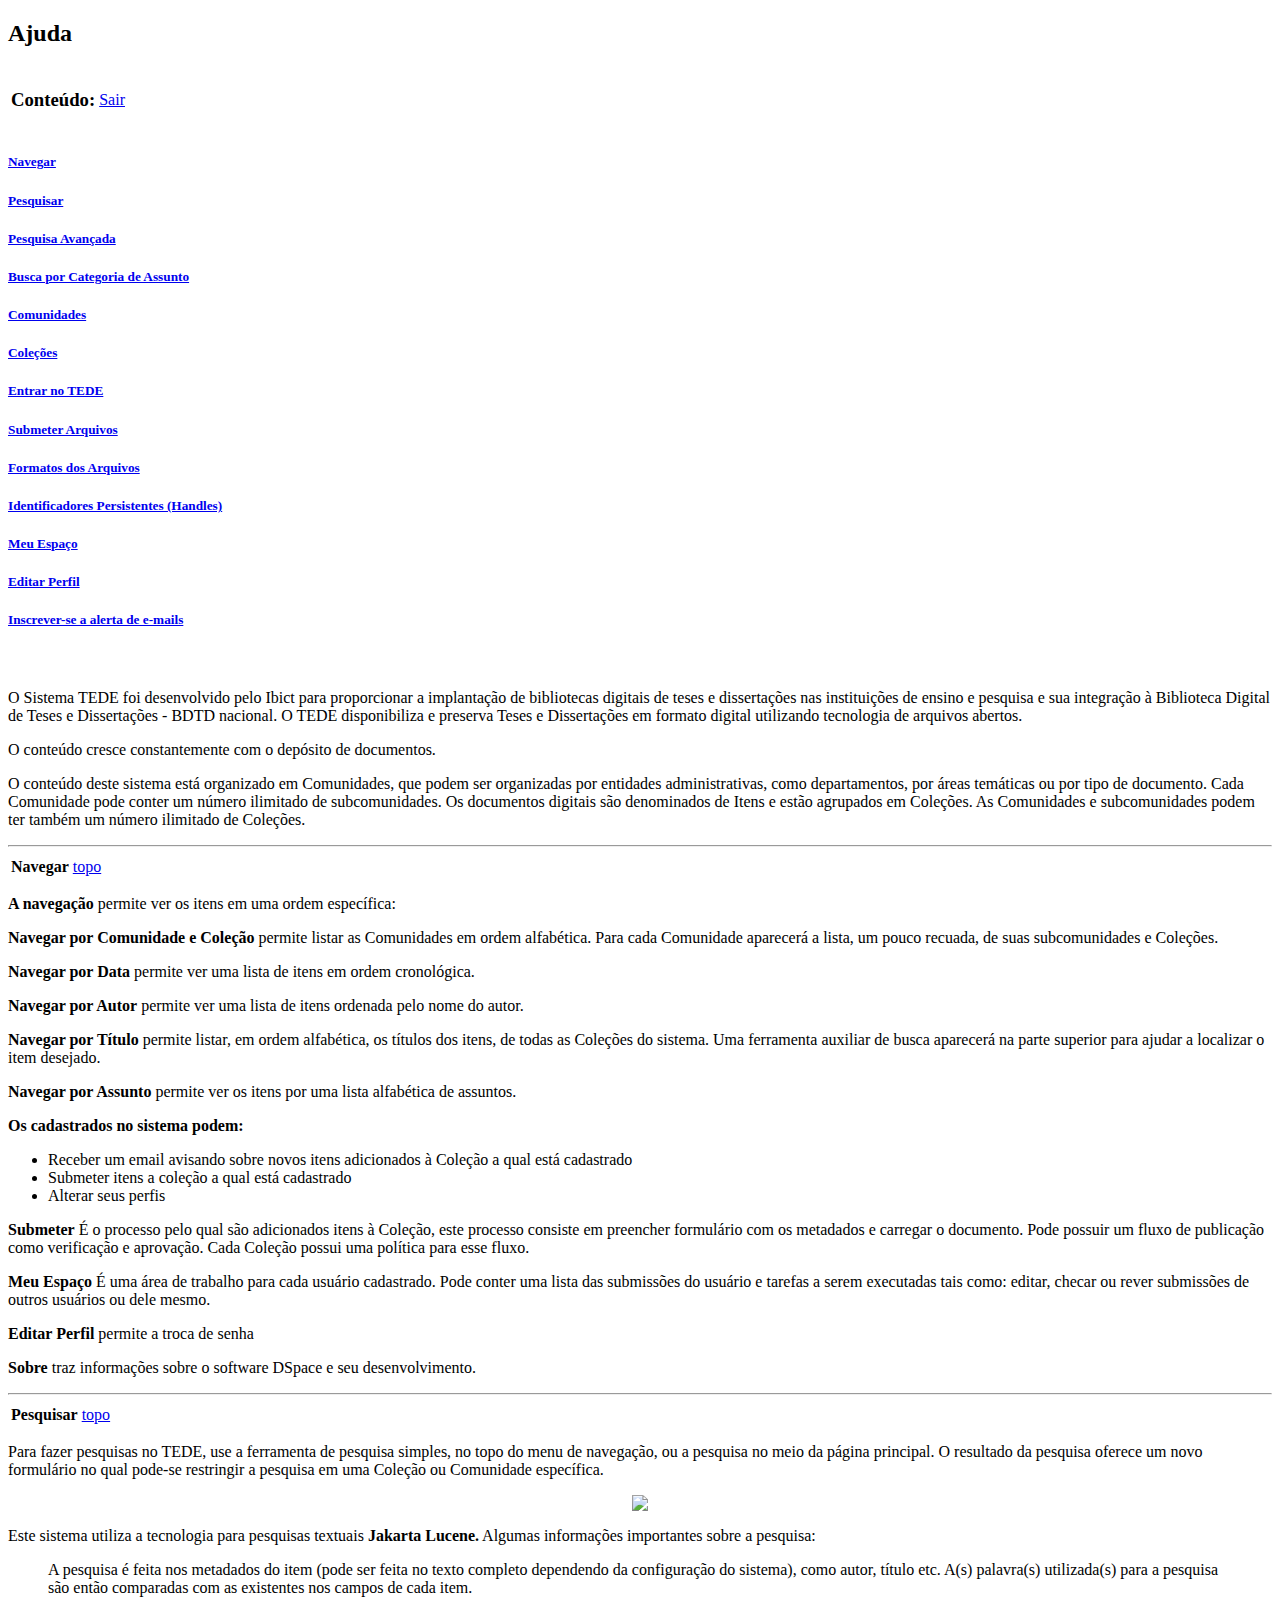
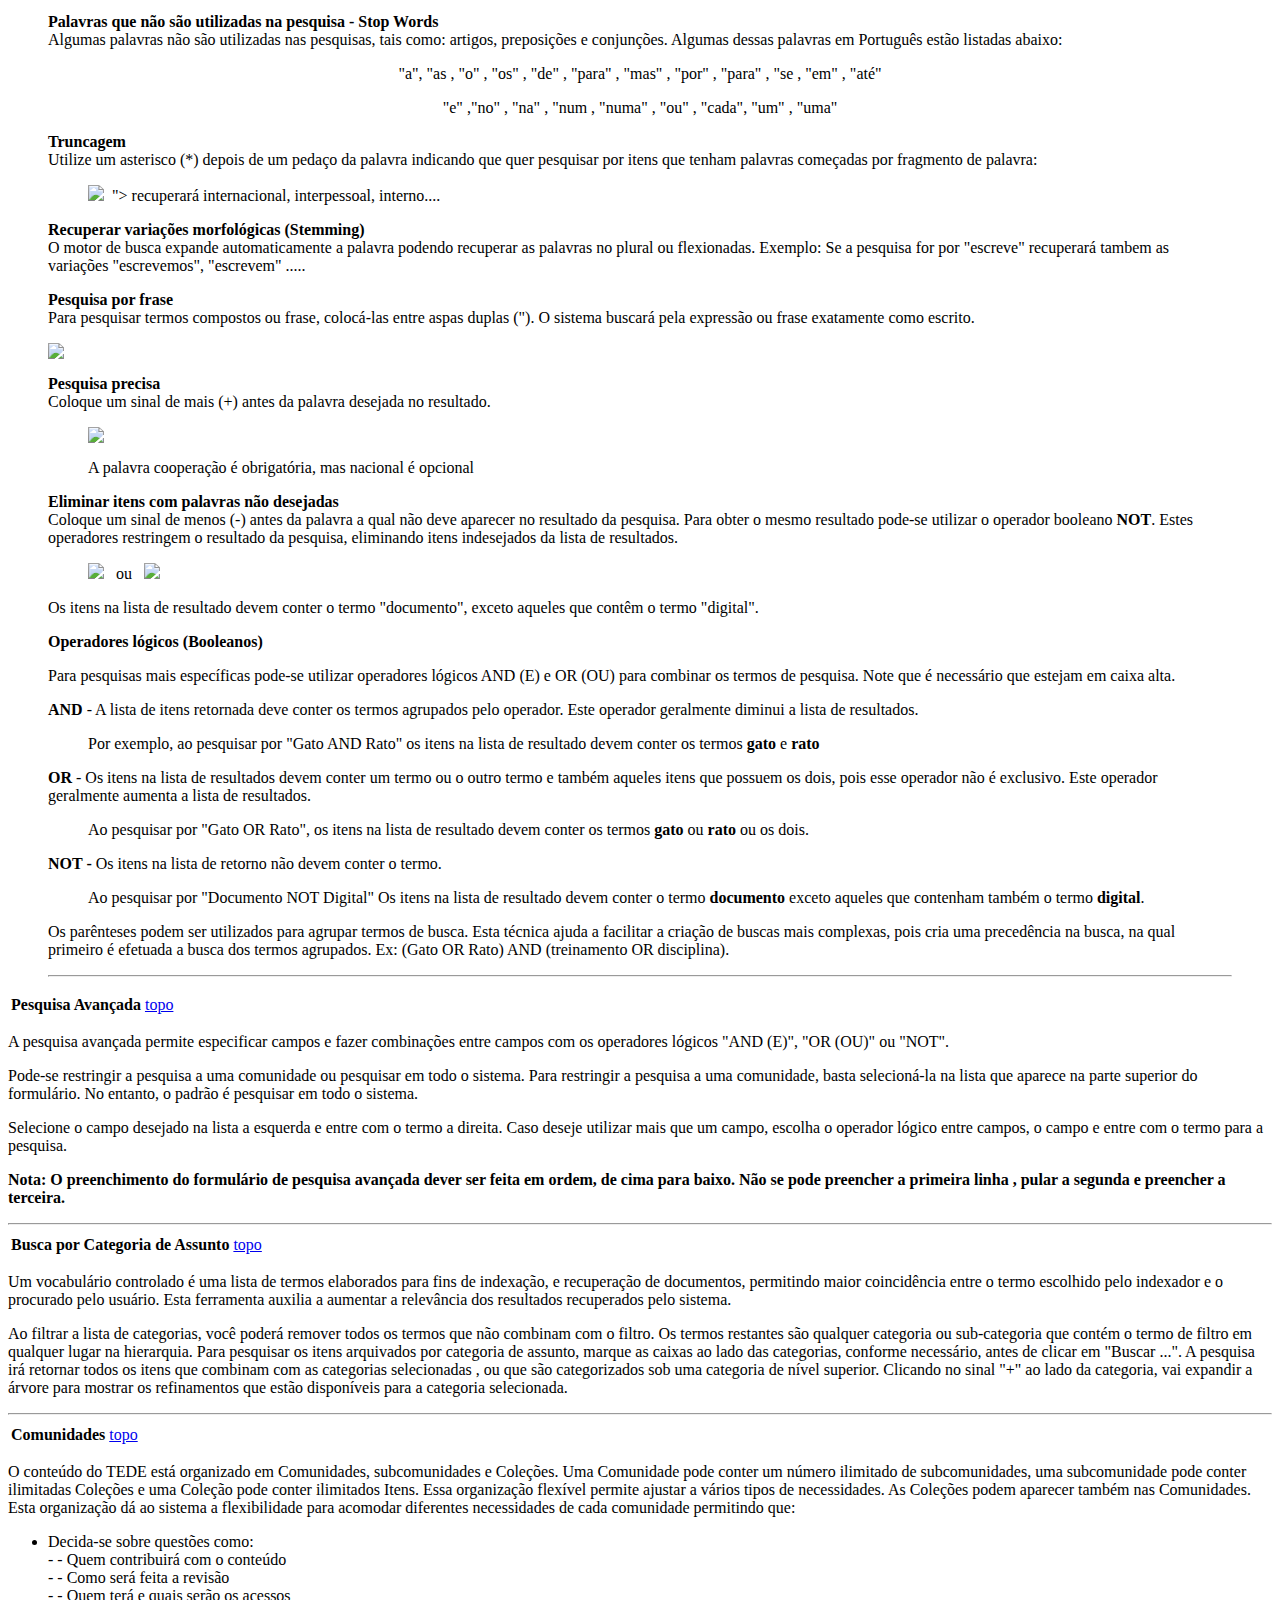
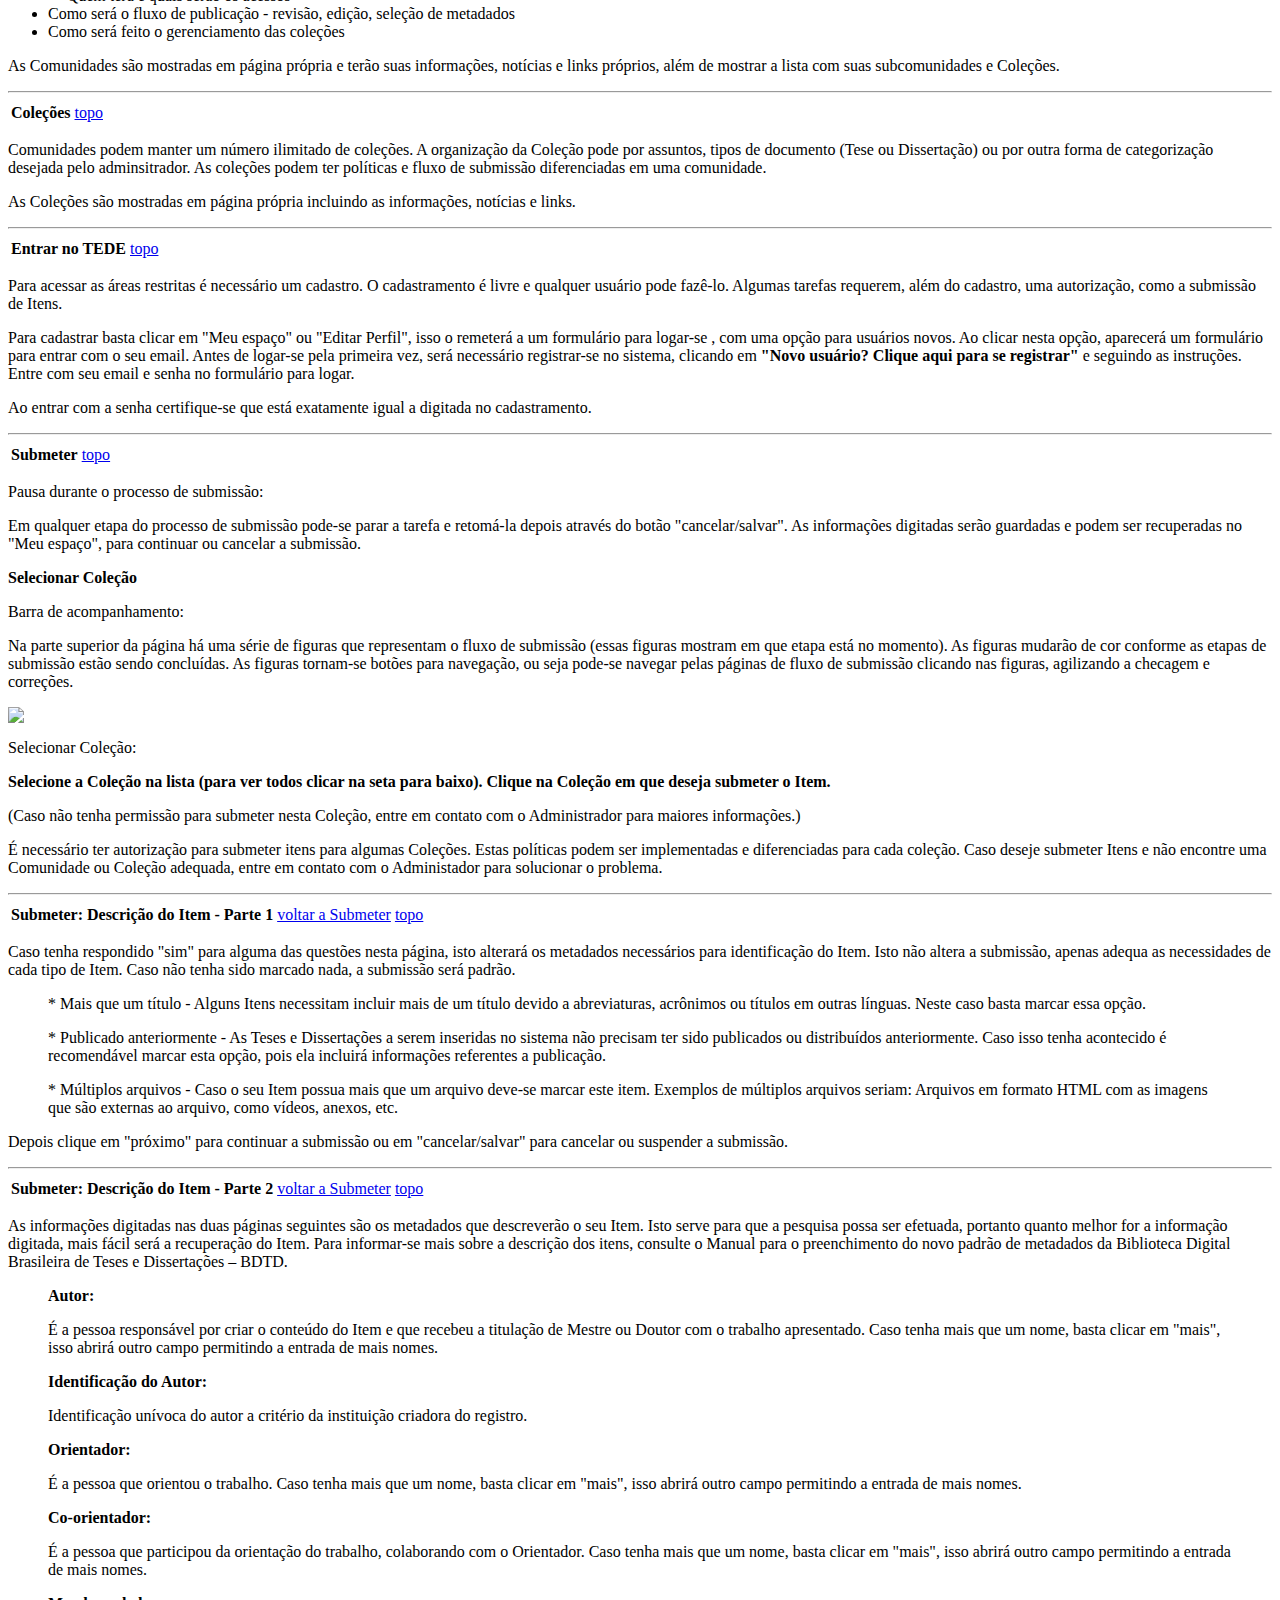
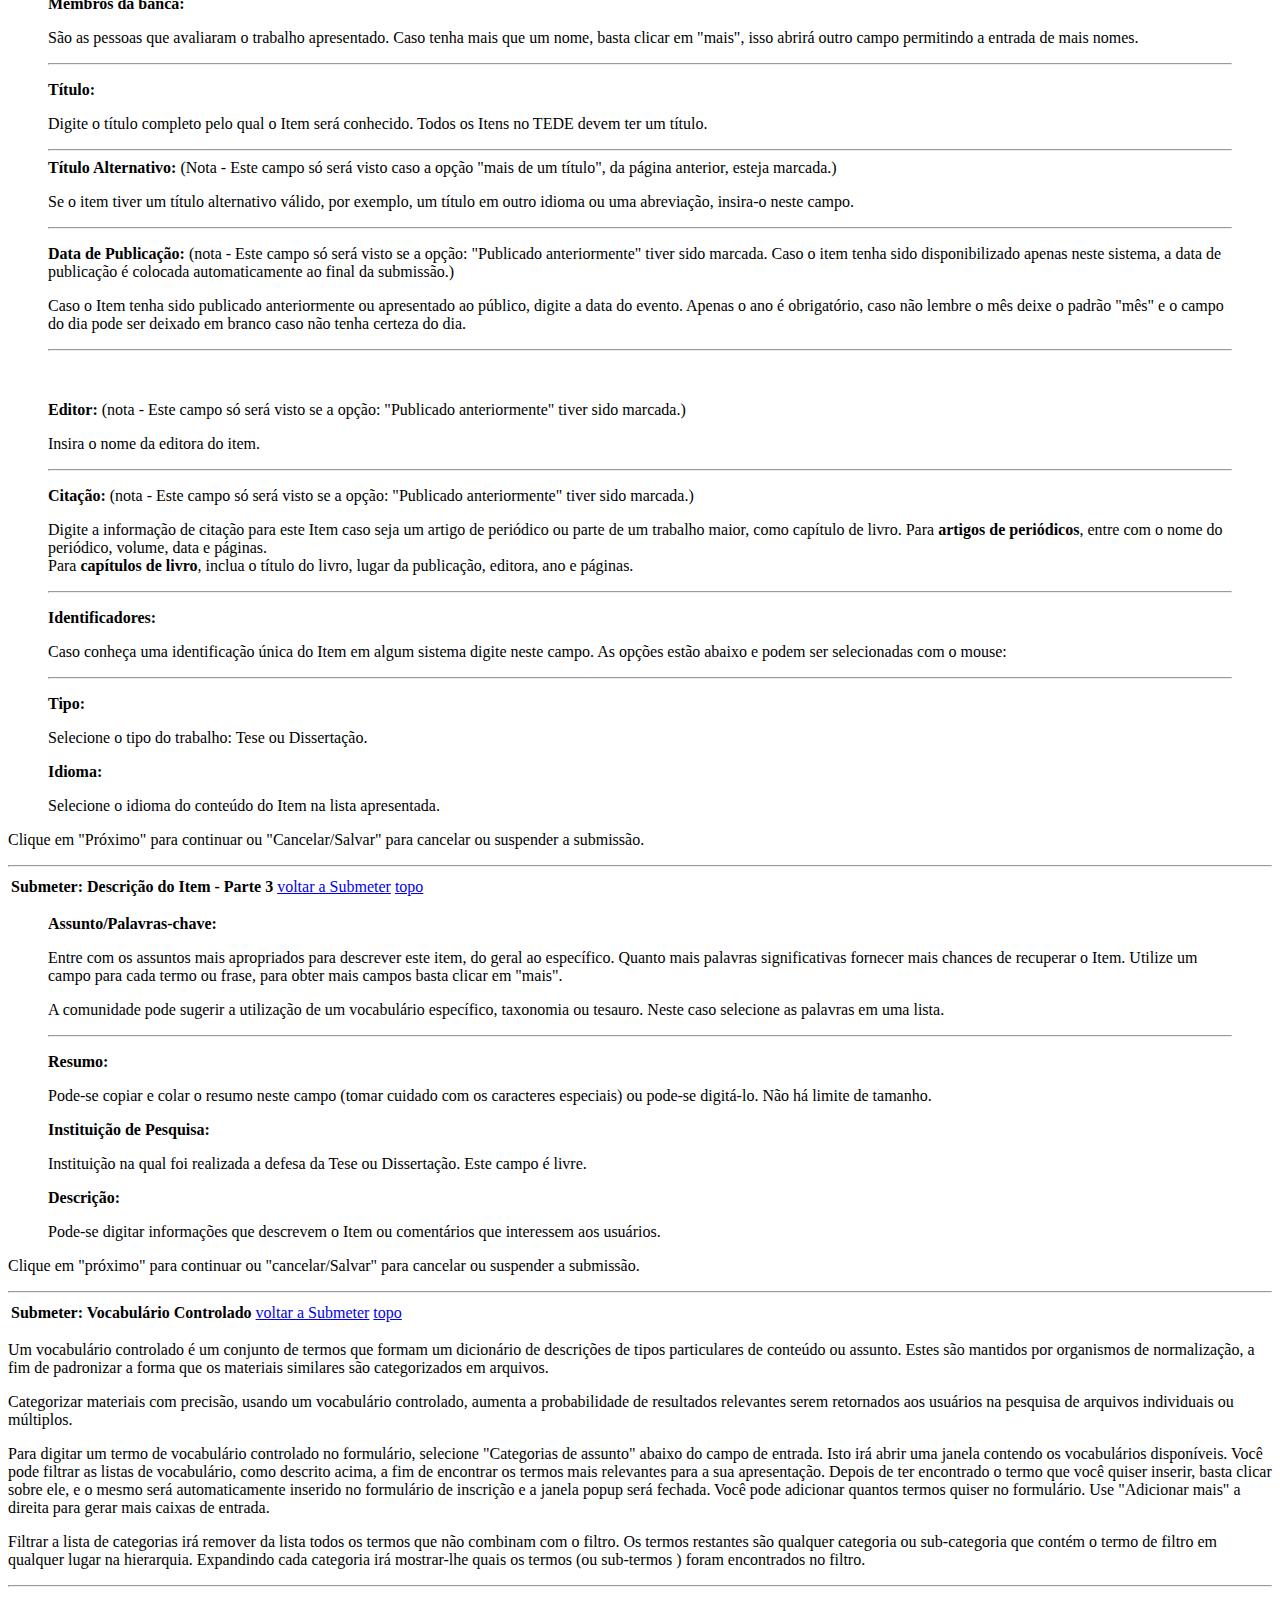
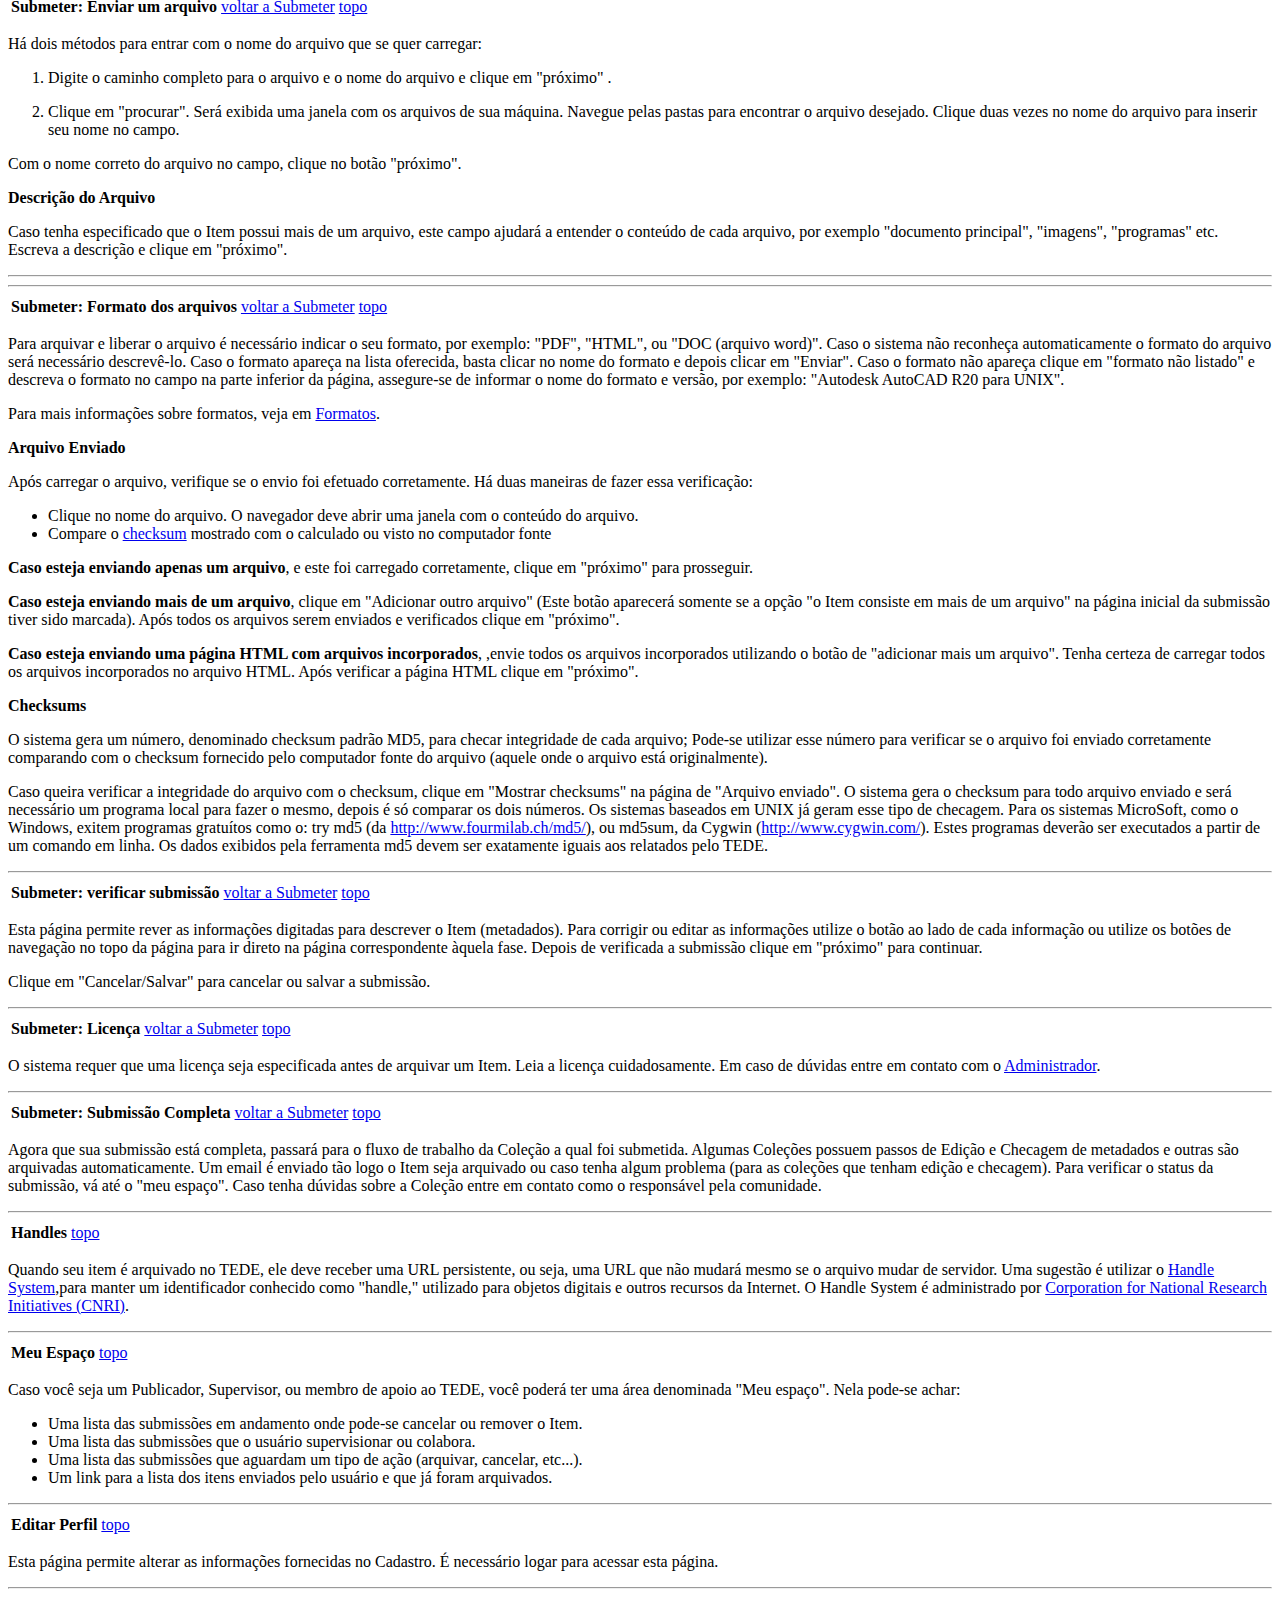
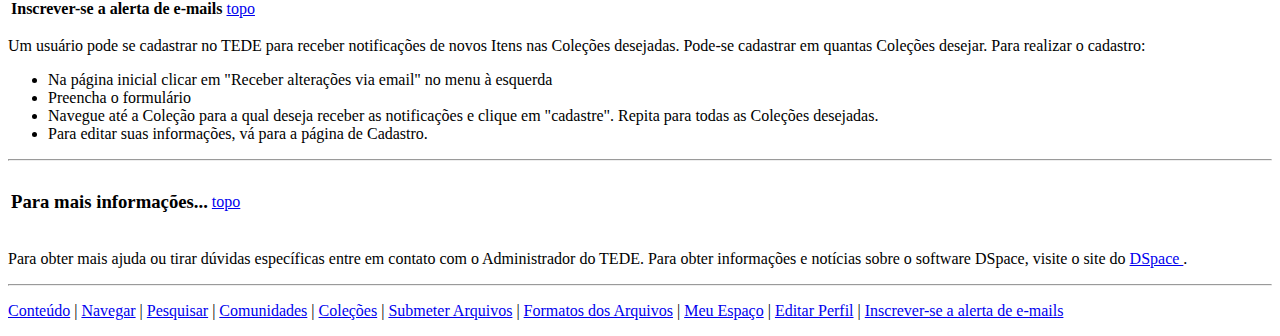
==== commit 1a53a084: "Andamento de atividades de interface." ====
--- a/dspace/modules/jspui/src/main/webapp/help/index.html
+++ b/dspace/modules/jspui/src/main/webapp/help/index.html
@@ -10,463 +10,915 @@
 <!DOCTYPE html PUBLIC "-//W3C//DTD XHTML 1.0 Transitional//EN" "http://www.w3.org/TR/xhtml1/DTD/xhtml1-transitional.dtd">
 <html>
 <head>
-<meta http-equiv="Content-Type" content="text/html; charset=UTF-8"/>
+<meta http-equiv="Content-Type" content="text/html; charset=UTF-8" />
 <title>DSpace Help</title>
-<link rel="stylesheet" href="../styles.css" type="text/css"/>
+<link rel="stylesheet" href="../styles.css" type="text/css" />
 </head>
 <body class="help">
 
-<h2>Ajuda<br /></h2>
-<table>
-  <tr> 
-    <td><h3><a name="contents">Conteúdo:</a></h3></td>
-    <td class="rightAlign"> 
-     <a href="#" onclick="window.close()">Sair</a>
-  </td>
-  </tr>
-  </table>
-  <h5><a href="#browse">Navegar</a></h5>
-  <h5><a href="#search">Pesquisar</a></h5>
-  <h5><a href="#advanced">Pesquisa Avançada</a></h5>
-  <h5><a href="#subjectsearch">Busca por Categoria de Assunto</a></h5>
-  <h5><a href="#communities">Comunidades</a></h5>
-  <h5><a href="#collections">Coleções</a></h5>
-  <h5><a href="#login">Entrar no TEDE</a></h5>
-  <h5><a href="#submit">Submeter Arquivos</a></h5>
-  <h5><a href="#formats">Formatos dos Arquivos </a></h5>
-  <h5><a href="#handles">Identificadores Persistentes (Handles)</a></h5>  
-  <h5><a href="#mydspace">Meu Espaço</a></h5>
-  <h5><a href="#subscribe">Editar Perfil</a></h5>
-  <h5><a href="#subscribe">Inscrever-se a alerta de e-mails</a></h5>
-  <h5>&nbsp;</h5>
- <p>O Sistema TEDE foi desenvolvido pelo Ibict para proporcionar a implantação de bibliotecas digitais de teses e dissertações nas instituições de ensino e pesquisa e sua integração à Biblioteca Digital de Teses e Dissertações - BDTD nacional. O TEDE disponibiliza e preserva Teses e Dissertações em formato digital utilizando tecnologia de arquivos abertos.</p>
-  <p>O conteúdo cresce constantemente com o depósito de documentos. </p>
-<p>O conteúdo deste sistema está organizado em Comunidades, que podem ser organizadas por entidades administrativas, como departamentos, por áreas temáticas ou por tipo de documento. Cada Comunidade pode conter um número ilimitado de subcomunidades. Os documentos digitais são denominados de Itens e estão agrupados em Coleções. As Comunidades e subcomunidades podem ter também um número ilimitado de Coleções.</p>
-<hr />
-<table>
-    <tr>
-    <td class="leftAlign"><a name="browse"></a><strong>Navegar</strong></td>
-    <td class="rightAlign"><a href="#contents">topo</a></td>
-    </tr>
-</table>
-<p><strong>A navegação</strong> permite ver os itens em uma ordem específica:</p>
-<p><strong>Navegar por Comunidade e Coleção</strong> permite listar as Comunidades em ordem alfabética. Para cada Comunidade aparecerá a lista, um pouco recuada, de suas subcomunidades e Coleções.</p>
-<p><strong>Navegar por Data</strong> permite ver uma lista de itens em ordem cronológica.</p>
-<p><strong>Navegar por Autor</strong> permite ver uma lista de itens ordenada pelo nome do autor.</p>
-<p><strong>Navegar por Título</strong> permite listar, em ordem alfabética, os títulos dos itens, de todas as Coleções do sistema. Uma ferramenta auxiliar de busca aparecerá na parte superior para ajudar a localizar o item desejado.</p>
-<p><strong>Navegar por Assunto </strong> permite ver os itens por uma lista alfabética de assuntos.</p>
-
-<p><strong>Os cadastrados no sistema podem:</strong> </p>
-<ul>
-  <li>Receber um email avisando sobre novos itens adicionados à Coleção a qual está cadastrado</li>
-  <li>Submeter itens a coleção a qual está cadastrado</li>
-  <li>Alterar seus perfis</li>
-</ul>
-<p><strong>Submeter</strong> É o processo pelo qual são adicionados itens à Coleção, este processo consiste em preencher formulário com os metadados e carregar o documento. Pode possuir um fluxo de publicação como verificação e aprovação. Cada Coleção possui uma política para esse fluxo.</p>
-<p><strong>Meu Espaço</strong> É uma área de trabalho para cada usuário cadastrado. Pode conter uma lista das submissões do usuário e tarefas a serem executadas tais como: editar, checar ou rever submissões de outros usuários ou dele mesmo.</p>
-<p><strong>Editar Perfil</strong> permite a troca de senha</p>
-<p><strong>Sobre</strong> traz informações sobre o software DSpace e seu desenvolvimento.</p>
-<hr />
-<table>
-    <tr>
-    <td class="leftAlign"><a name="search"></a><strong>Pesquisar</strong></td>
-    <td class="rightAlign"><a href="#contents">topo</a></td> 
-    </tr>
-</table>
-<p>Para fazer pesquisas no TEDE, use a ferramenta de pesquisa simples, no topo do menu de navegação, ou a pesquisa no meio da página principal.
-O resultado da pesquisa oferece um novo formulário no qual pode-se restringir a pesquisa em uma Coleção ou Comunidade específica.</p>
-<p align="center"> <img src = "http://img822.imageshack.us/img822/6577/77528599.jpg">
-  </p>
-<p>Este sistema utiliza a tecnologia para pesquisas textuais<strong> Jakarta 
-  Lucene.</strong> Algumas informações importantes sobre a pesquisa:</p>
-<blockquote> 
-  <p>A pesquisa é feita nos metadados do item (pode ser feita no texto completo dependendo da configuração do sistema), como autor, título etc. A(s) palavra(s) utilizada(s) para a pesquisa são então comparadas com as existentes nos campos de cada item.</p>
-      <p><strong>Palavras que não são utilizadas na pesquisa 
-    - Stop Words<br />
-    </strong>Algumas palavras não são utilizadas nas pesquisas, tais como: artigos, preposições e conjunções. Algumas dessas palavras em Português estão listadas abaixo: </p>
-  <p align="center"> "a", "as , "o" , "os" , "de" , "para" , "mas" , "por" , "para" , "se , "em" , "até"
-    </p>
-  <p align="center">"e" ,"no" , "na" , "num , "numa" , "ou" , "cada", "um" , "uma"</p>
-  
-  <p><strong>Truncagem<br />
-    </strong>Utilize um asterisco (*) depois de um pedaço da palavra indicando que quer pesquisar por itens que tenham palavras começadas por fragmento de palavra: </p>
-  <blockquote> 
-    <p><img src = "http://img834.imageshack.us/img834/4586/43571483.jpg">&nbsp;&nbsp; 
-       recuperará internacional, interpessoal, interno.... </p>
-  </blockquote>
-  <p><strong>Recuperar variações morfológicas (Stemming) <br />
-    </strong>O motor de busca expande automaticamente a palavra podendo recuperar as palavras no plural ou flexionadas. Exemplo: Se a pesquisa for por "escreve" recuperará tambem as variações "escrevemos", "escrevem" .....</p>
-  <p><strong>Pesquisa por frase</strong><br />
-    Para pesquisar termos compostos ou frase, colocá-las entre aspas duplas ("). O sistema buscará pela expressão ou frase exatamente como escrito.</p>
-  <p><img src = "http://img841.imageshack.us/img841/8175/11236543.jpg"> 
-    </p>
-  <p><strong>Pesquisa precisa</strong><br />
-    Coloque um sinal de mais (+) antes da palavra desejada no resultado. 
-     </p>
-  <blockquote> 
-    <p><img src = "http://img703.imageshack.us/img703/5618/40290597.jpg"></p>
-    <p>A palavra cooperação é obrigatória, mas nacional é opcional</p>
-  </blockquote>
-  <p><strong>Eliminar itens com palavras não desejadas<br />
-    </strong>Coloque um sinal de menos (-) antes da palavra a qual não deve aparecer no resultado da pesquisa. Para obter o mesmo resultado pode-se utilizar o operador booleano <strong>NOT</strong>. Estes operadores restringem o resultado da pesquisa, eliminando itens indesejados da lista de resultados.</p>
-  <blockquote> 
-    <p><img src = "http://img803.imageshack.us/img803/1296/51811563.jpg">
-      &nbsp; ou &nbsp; <img src = "http://img201.imageshack.us/img201/1343/49291186.jpg"></p>
-  </blockquote>
-  <p>Os itens na lista de resultado devem conter o termo "documento", exceto aqueles que contêm o termo "digital".</p>
-  <p><strong>Operadores lógicos (Booleanos)</strong></p>
-  <p>Para pesquisas mais específicas pode-se utilizar operadores lógicos AND (E) e OR (OU) para combinar os termos de pesquisa. Note que é necessário que estejam em caixa alta.</p>
-  <p><strong>AND</strong> - A lista de itens retornada deve conter os termos agrupados pelo operador. Este operador geralmente diminui a lista de resultados.</p>
-  <blockquote> 
-    <p> 
-     Por exemplo, ao pesquisar por "Gato AND Rato" os itens na lista de resultado devem conter os termos <strong>gato</strong> e <strong>rato</strong></p>
-  </blockquote>
-  <p><strong>OR</strong> - Os itens na lista de resultados devem conter um termo ou o outro termo e também aqueles itens que possuem os dois, pois esse operador não é exclusivo. Este operador geralmente aumenta a lista de resultados. </p>
-  <blockquote> 
-    <p>
-      Ao pesquisar por "Gato OR Rato", os itens na lista de resultado devem conter os termos <strong>gato</strong> ou <strong>rato</strong> ou os dois. </p>
-  </blockquote>
-  <p><strong>NOT - </strong>Os itens na lista de retorno não devem conter o termo. </p>
-  <blockquote> 
-    <p>Ao pesquisar por "Documento NOT Digital" Os itens na lista de resultado devem conter o termo <strong>documento</strong> exceto aqueles que contenham também o termo <strong>digital</strong>.</p>
-  </blockquote>
-  <p> Os parênteses podem ser utilizados para agrupar termos de busca. Esta técnica ajuda a facilitar a criação de buscas mais complexas, pois cria uma precedência na busca, na qual primeiro é efetuada a busca dos termos agrupados. Ex: (Gato OR Rato) AND (treinamento OR disciplina).</p>
-  <p>
-    </p>
-  <hr />
-</blockquote>
-<table>
-    <tr>
-    <td class="leftAlign"><a name="advanced"></a><strong>Pesquisa Avançada</strong></td>
-    <td class="rightAlign"><a href="#contents">topo</a></td>
-    </tr>
-</table>
-<p> A pesquisa avançada permite especificar campos e fazer combinações entre campos com os operadores lógicos "AND (E)", "OR (OU)" ou "NOT". </p>
-<p>Pode-se restringir a pesquisa a uma comunidade ou pesquisar em todo o sistema. Para restringir a pesquisa a uma comunidade, basta selecioná-la na lista que aparece na parte superior do formulário. No entanto, o padrão é pesquisar em todo o sistema.</p>
-<p>Selecione o campo desejado na lista a esquerda e entre com o termo a direita. Caso deseje utilizar mais que um campo, escolha o operador lógico entre campos, o campo e entre com o termo para a pesquisa.</p>
-<p><strong>Nota: O preenchimento do formulário de pesquisa avançada dever ser feita em ordem, de cima para baixo. Não se pode preencher a primeira linha , pular a segunda e preencher a terceira.</strong></p>
-<hr />
-
-<table>
-    <tr>
-    <td class="leftAlign"><a name="subjectsearch"></a><strong>Busca por Categoria de Assunto</strong></td>
-    <td class="rightAlign"><a href="#contents">topo</a></td>
-    </tr>
-</table>
-
-<p> Um vocabulário controlado é uma lista de termos elaborados para fins de indexação, e recuperação de documentos, permitindo maior coincidência entre o termo escolhido pelo indexador e o procurado pelo usuário. Esta ferramenta auxilia a aumentar a relevância dos resultados recuperados pelo sistema.
-</p>
-
-<p>Ao filtrar a lista de categorias, você poderá remover todos os termos que não combinam com o filtro. Os termos restantes são qualquer categoria ou sub-categoria que contém o termo de filtro em qualquer lugar na hierarquia.
-Para pesquisar os itens arquivados por categoria de assunto, marque as caixas ao lado das categorias, conforme necessário, antes de clicar em "Buscar ...". A pesquisa irá retornar todos os itens que combinam com as categorias selecionadas , ou que são categorizados sob uma categoria de nível superior. Clicando no sinal "+" ao lado da categoria, vai expandir a árvore para mostrar os refinamentos que estão disponíveis para a categoria selecionada. </p>
-
-<hr/>
-
-<table>
-    <tr>
-    <td class="leftAlign"><a name="communities"></a><strong>Comunidades</strong></td>
-    <td class="rightAlign"><a href="#contents">topo</a></td>
-    </tr>
-</table>
-<p>O conteúdo do TEDE está organizado em Comunidades, subcomunidades e Coleções. Uma Comunidade pode conter um número ilimitado de subcomunidades, uma subcomunidade pode conter ilimitadas Coleções e uma Coleção pode conter ilimitados Itens. Essa organização flexível permite ajustar a vários tipos de necessidades. As Coleções podem aparecer também nas Comunidades. Esta organização dá ao sistema a flexibilidade para acomodar diferentes necessidades de cada comunidade permitindo que: </p>
-<ul>
-  <li> Decida-se sobre questões como:
-    <div align="left"> - - 
-      Quem contribuirá com o conteúdo</div>
-    <div align="left"> - - 
-      Como será feita a revisão </div>
-    <div align="left">- - Quem terá e quais serão os acessos </div>
-  </li>
-  <li> Como será o fluxo de publicação - revisão, edição, seleção de metadados</li>
-  <li>Como será feito o gerenciamento das coleções </li>
-</ul>
-<p>As Comunidades são mostradas em página própria e terão suas informações, notícias e links próprios, além de mostrar a lista com suas subcomunidades e Coleções.</p>
-<hr />
-
-<table>
-    <tr>
-    <td class="leftAlign"><a name="collections"></a><strong>Coleções</strong></td>
-    <td class="rightAlign"><a href="#contents">topo</a></td>
-    </tr>
-</table>
-<p>Comunidades podem manter um número ilimitado de coleções. A organização da Coleção pode por assuntos, tipos de documento (Tese ou Dissertação) ou por outra forma de categorização desejada pelo adminsitrador. As coleções podem ter políticas e fluxo de submissão diferenciadas em uma comunidade.</p>
-<p>As Coleções são mostradas em página própria incluindo as informações, notícias e links.</p>
-<hr />
-<table>
-    <tr>
-    <td class="leftAlign"><a name="login"></a><strong>Entrar no TEDE</strong></td>
-    <td class="rightAlign"><a href="#contents">topo</a></td>
-    </tr>
-</table>
-<p>Para acessar as áreas restritas é necessário um cadastro. O cadastramento é livre e qualquer usuário pode fazê-lo. Algumas tarefas requerem, além do cadastro, uma autorização, como a submissão de Itens.</p>
-
-    <p> Para cadastrar basta clicar em "Meu espaço" ou "Editar Perfil", isso o remeterá a um formulário para logar-se , com uma opção para usuários novos. Ao clicar nesta opção, aparecerá um formulário para entrar com o seu email. Antes de logar-se pela primeira vez, será necessário registrar-se no sistema, clicando em <strong>"Novo usuário? Clique aqui para se registrar"</strong> e seguindo as instruções. Entre com seu email e senha no formulário para logar.</p>
-    <p>Ao entrar com a senha certifique-se que está exatamente igual a digitada no cadastramento.</p>
-
-<hr />
-<table>
-    <tr>
-    <td class="leftAlign"><a name="submit"></a><strong>Submeter</strong></td>
-    <td class="rightAlign"><a href="#contents">topo</a></td>
-    </tr>
-</table>
-<p>Pausa durante o processo de submissão:</p>
-<p>Em qualquer etapa do processo de submissão pode-se parar a tarefa e retomá-la depois através do botão "cancelar/salvar". As informações digitadas serão guardadas e podem ser recuperadas no "Meu espaço", para continuar ou cancelar a submissão. </p>
-<p><a name="choosecollection"></a><strong>Selecionar Coleção</strong></p>
-<p>Barra de acompanhamento:</p>
-<p>Na parte superior da página há uma série de figuras que representam o fluxo de submissão (essas figuras mostram em que etapa está no momento). As figuras mudarão de cor conforme as etapas de submissão estão sendo concluídas. As figuras tornam-se botões para navegação, ou seja pode-se navegar pelas páginas de fluxo de submissão clicando nas figuras, agilizando a checagem e correções.</p>
-<p><img src = "http://www.repositorio.uniceub.br/jspui/help/progressbar.JPG"></p>
-<p>Selecionar Coleção:</p>
-<p><strong>Selecione a Coleção na lista (para ver todos clicar na seta para baixo). Clique na Coleção em que deseja submeter o Item.</strong></p>
-<p>(Caso não tenha permissão para submeter nesta Coleção, entre em contato com o Administrador para maiores informações.)</p>
-<p>É necessário ter autorização para submeter itens para algumas Coleções. Estas políticas podem ser implementadas e diferenciadas para cada coleção. Caso deseje submeter Itens e não encontre uma Comunidade ou Coleção adequada, entre em contato com o Administador para solucionar o problema.</p>
-<hr />
-
-<table>
-    <tr>
-    <td class="leftAlign"><a name="describe1"></a><strong>Submeter: Descrição do Item - Parte 1</strong></td>
-    <td class="rightAlign"><a href="#submit">voltar a Submeter</a></td>    
-    <td class="rightAlign"><a href="#contents">topo</a></td>
-    </tr>
-</table>
-<p>Caso tenha respondido "sim" para alguma das questões nesta página, isto alterará os metadados necessários para identificação do Item. Isto não altera a submissão, apenas adequa as necessidades de cada tipo de Item. Caso não tenha sido marcado nada, a submissão será padrão. </p>
-<blockquote> 
-  <p>* Mais que um título - Alguns Itens necessitam incluir mais de um título devido a abreviaturas, acrônimos ou títulos em outras línguas. Neste caso basta marcar essa opção. </p>
-  <p>* Publicado anteriormente - As Teses e Dissertações a serem inseridas no sistema não precisam ter sido publicados ou distribuídos anteriormente. Caso isso tenha acontecido é recomendável marcar esta opção, pois ela incluirá informações referentes a publicação.</p>
-  <p>* Múltiplos arquivos - Caso o seu Item possua mais que um arquivo deve-se marcar este item. Exemplos de múltiplos arquivos seriam: Arquivos em formato HTML com as imagens que são externas ao arquivo, como vídeos, anexos, etc. </p>
-</blockquote>
-<p>Depois clique em "próximo" para continuar a submissão ou em "cancelar/salvar" para cancelar ou suspender a submissão.</p>
-<hr />
-<table>
-    <tr>
-    <td class="leftAlign"><a name="describe2"></a><strong>Submeter: Descrição do Item - Parte 2</strong></td>
-    <td class="rightAlign"><a href="#submit">voltar a Submeter</a></td>    
-    <td class="rightAlign"><a href="#contents">topo</a></td>
-    </tr>
-</table>
-<p> As informações digitadas nas duas páginas seguintes são os metadados que descreverão o seu Item. Isto serve para que a pesquisa possa ser efetuada, portanto quanto melhor for a informação digitada, mais fácil será a recuperação do Item. Para informar-se mais sobre a descrição dos itens, consulte o Manual para o preenchimento do novo padrão de metadados da Biblioteca Digital Brasileira de Teses e Dissertações – BDTD. </p>
-<blockquote> 
-  <p><strong>Autor:</strong></p>
-  <p> É a pessoa responsável por criar o conteúdo do Item e que recebeu a titulação de Mestre ou Doutor com o trabalho apresentado. Caso tenha mais que um nome, basta clicar em "mais", isso abrirá outro campo permitindo a entrada de mais nomes. </p>
-    <p><strong>Identificação do Autor:</strong></p>
-  <p>Identificação unívoca do autor a critério da instituição criadora do registro. </p>
-  <p><strong>Orientador:</strong></p>
-  <p> É a pessoa que orientou o trabalho. Caso tenha mais que um nome, basta clicar em "mais", isso abrirá outro campo permitindo a entrada de mais nomes.</p>
-  <p><strong>Co-orientador:</strong></p>
-  <p> É a pessoa que participou da orientação do trabalho, colaborando com o Orientador. Caso tenha mais que um nome, basta clicar em "mais", isso abrirá outro campo permitindo a entrada de mais nomes. </p>
-  <p><strong>Membros da banca:</strong></p>
-  <p>São as pessoas que avaliaram o trabalho apresentado. Caso tenha mais que um nome, basta clicar em "mais", isso abrirá outro campo permitindo a entrada de mais nomes. </p>
-  <hr />
-  <p><strong>Título:</strong> </p>
-  <p>Digite o título completo pelo qual o Item será conhecido. Todos os Itens no TEDE devem ter um título.</p>
-  <hr />
-  <strong>Título Alternativo:</strong> (Nota - Este campo só será visto caso a opção "mais de um título", da página anterior, esteja marcada.)
-  <p> Se o item tiver um título alternativo válido, por exemplo, um título em outro idioma ou uma abreviação, insira-o neste campo. </p>
-  <hr />
-  <p><strong>Data de Publicação:</strong> 
-    (nota - Este campo só será visto se a opção: "Publicado anteriormente" tiver sido marcada. Caso o item tenha sido disponibilizado apenas neste sistema, a data de publicação é colocada automaticamente ao final da submissão.)</p>
-  <p>Caso o Item tenha sido publicado anteriormente ou apresentado ao público, digite a data do evento. Apenas o ano é obrigatório, caso não lembre o mês deixe o padrão "mês" e o campo do dia pode ser deixado em branco caso não tenha certeza do dia.</p>
-  <hr />
-  <p>&nbsp;</p>
-  <p><strong>Editor: </strong>(nota - Este campo só será visto se a opção: "Publicado anteriormente" tiver sido marcada.) </p>
-  <p>Insira o nome da editora do item.</p>
-  <hr />
-  <p><strong>Citação: </strong>(nota - Este campo só será visto se a opção: "Publicado anteriormente" tiver sido marcada.) </p>
-  <p>Digite a informação de citação para este Item caso seja um artigo de periódico ou parte de um trabalho maior, como capítulo de livro. Para <strong>artigos de periódicos</strong>, entre com o nome do periódico, volume, data e páginas.<br />
-    Para <strong>capítulos de livro</strong>,  inclua o título do livro, lugar da publicação, editora, ano e páginas.</p>
-  <hr />
-  <p><strong>Identificadores: </strong></p>
-  <p>Caso conheça uma identificação única do Item em algum sistema digite neste campo. As opções estão abaixo e podem ser selecionadas com o mouse:</p>
-  <hr />
-  <p><strong>Tipo: </strong></p>
-  <p>Selecione o tipo do trabalho: Tese ou Dissertação. </p>
-  <p><strong>Idioma:</strong></p>
-  <p align="left">Selecione o idioma do conteúdo do Item na lista apresentada.</p>
-</blockquote>
-<p>Clique em "Próximo" para continuar ou "Cancelar/Salvar" para cancelar ou suspender a submissão.
-</p>
-<hr />
-<table>
-    <tr>
-    <td class="leftAlign"><a name="describe3"></a><strong>Submeter: Descrição do Item - Parte 3</strong></td>
-    <td class="rightAlign"><a href="#submit">voltar a Submeter</a></td>    
-    <td class="rightAlign"><a href="#contents">topo</a></td>
-    </tr>
-</table>
-<blockquote>
-<p><strong>Assunto/Palavras-chave:</strong></p>
-<p> Entre com os assuntos mais apropriados para descrever este item, do geral ao específico. Quanto mais palavras significativas fornecer mais chances de recuperar o Item. Utilize um campo para cada termo ou frase, para obter mais campos basta clicar em "mais".
-  </p>
-<p>A comunidade pode sugerir a utilização de um vocabulário específico, taxonomia ou tesauro. Neste caso selecione as palavras em uma lista.</p>
-<hr />
-<p><strong>Resumo:</strong></p>
-<p>Pode-se copiar e colar o resumo neste campo (tomar cuidado com os caracteres especiais) ou pode-se digitá-lo. Não há limite de tamanho.</p>
-<p><strong>Instituição de Pesquisa:</strong></p>
-<p>Instituição na qual foi realizada a defesa da Tese ou Dissertação. Este campo é livre.</p>
-<p><strong>Descrição:</strong></p>
-<p>Pode-se digitar informações que descrevem o Item ou comentários que interessem aos usuários.</p>
-  </blockquote>
-<p>Clique em "próximo" para continuar ou "cancelar/Salvar" para cancelar ou suspender a submissão.</p>
-<hr/>
-
-  <table>
-    <tr>
-    <td class="leftAlign"><a name="controlledvocabulary"></a><strong>Submeter: Vocabulário Controlado</strong></td>
-    <td class="rightAlign"><a href="#submit">voltar a Submeter</a></td>    
-    <td class="rightAlign"><a href="#contents">topo</a></td>
-    </tr>
-</table>
-
-<p>Um vocabulário controlado é um conjunto de termos que formam um dicionário de descrições de tipos particulares de conteúdo ou assunto. Estes são mantidos por organismos de normalização, a fim de padronizar a forma que os materiais similares são categorizados em arquivos.</p>
-
-<p>Categorizar materiais com precisão, usando um vocabulário controlado, aumenta a probabilidade de resultados relevantes serem retornados aos usuários na pesquisa de arquivos individuais ou múltiplos.</p>
-
-<p>Para digitar um termo de vocabulário controlado no formulário, selecione "Categorias de assunto" abaixo do campo de entrada. Isto irá abrir uma janela contendo os vocabulários disponíveis. Você pode filtrar as listas de vocabulário, como descrito acima, a fim de encontrar os termos mais relevantes para a sua apresentação. Depois de ter encontrado o termo que você quiser inserir, basta clicar sobre ele, e o mesmo será automaticamente inserido no formulário de inscrição e a janela popup será fechada. Você pode adicionar quantos termos quiser no formulário. Use "Adicionar mais" a direita para gerar mais caixas de entrada. </p>
-
-<p>Filtrar a lista de categorias irá remover da lista todos os termos que não combinam com o filtro. Os termos restantes são qualquer categoria ou sub-categoria que contém o termo de filtro em qualquer lugar na hierarquia. Expandindo cada categoria irá mostrar-lhe quais os termos (ou sub-termos ) foram encontrados no filtro.</p>
-
-<hr/>
-
-<table>
-    <tr>
-    <td class="leftAlign"><a name="upload"></a><strong>Submeter: Enviar um arquivo</strong></td>
-    <td class="rightAlign"><a href="#submit">voltar a Submeter</a></td>    
-    <td class="rightAlign"><a href="#contents">topo</a></td>
-    </tr>
-</table>
-<p>Há dois métodos para entrar com o nome do arquivo que se quer carregar:</p>
-<ol>
-  <li>
-    <p>Digite o caminho completo para o arquivo e o nome do arquivo e clique em "próximo" .</p>
-  </li>
-  <li>
-    <p>Clique em "procurar". Será exibida uma janela com os arquivos de sua máquina. Navegue pelas pastas para encontrar o arquivo desejado. Clique duas vezes no nome do arquivo para inserir seu nome no campo.</p>
-  </li>
-</ol>
-<p>Com o nome correto do arquivo no campo, clique no botão "próximo".</p>
-<p><a name="filedescription"></a><strong>Descrição do Arquivo</strong></p>
-<p>Caso tenha especificado que o Item possui mais de um arquivo, este campo ajudará a entender o conteúdo de cada arquivo, por exemplo "documento principal", "imagens", "programas" etc. Escreva a descrição e clique em "próximo".</p>
-  <hr />
-
-<hr/>
-
-  <table>
-    <tr>
-    <td class="leftAlign"><a name="formats"></a><strong>Submeter: Formato dos arquivos</strong></td>
-    <td class="rightAlign"><a href="#submit">voltar a Submeter</a></td>    
-    <td class="rightAlign"><a href="#contents">topo</a></td>
-    </tr>
-</table>
-<p>Para arquivar e liberar o arquivo é necessário indicar o seu formato, por exemplo: "PDF", "HTML", ou "DOC (arquivo word)". Caso o sistema não reconheça automaticamente o formato do arquivo será necessário descrevê-lo. Caso o formato apareça na lista oferecida, basta clicar no nome do formato e depois clicar em "Enviar". Caso o formato não apareça clique em "formato não listado" e descreva o formato no campo na parte inferior da página, assegure-se de informar o nome do formato e versão, por exemplo: "Autodesk AutoCAD R20 para UNIX".</p>
-<p>Para mais informações sobre formatos, veja em <a href="http://devds-01.ibict.br:8080/Tede2-jspui/help/formats.jsp">Formatos</a>.</p>
-<p><strong><a name="uploadedfile"></a>Arquivo Enviado</strong></p>
-<p>Após carregar o arquivo, verifique se o envio foi efetuado corretamente. Há duas maneiras de fazer essa verificação:</p>
-<ul>
-  <li> Clique no nome do arquivo. O navegador deve abrir uma janela com o conteúdo do arquivo. </li>
-  <li>Compare o <a href="#checksum"> 
-    checksum</a> mostrado com o calculado ou visto no computador fonte </li>
-</ul>
-<p><strong>Caso esteja enviando apenas um arquivo</strong>, e este foi carregado corretamente, clique em "próximo" para prosseguir.</p>
-<p><strong>Caso esteja enviando mais de um arquivo</strong>, clique em "Adicionar outro arquivo" (Este botão aparecerá somente se a opção "o Item consiste em mais de um arquivo" na página inicial da submissão tiver sido marcada). Após todos os arquivos serem enviados e verificados clique em "próximo". </p>
-  <p><strong><a name="HTML"></a>Caso esteja enviando uma página HTML com arquivos incorporados</strong>,
-   ,envie todos os arquivos incorporados utilizando o botão de "adicionar mais um arquivo". Tenha certeza de carregar todos os arquivos incorporados no arquivo HTML. Após verificar a página HTML clique em "próximo".</p>
-
-<p><strong><a name="checksum"></a> 
-  Checksums </strong></p>
-<p>O sistema gera um número, denominado checksum padrão MD5, para checar integridade de cada arquivo; Pode-se utilizar esse número para verificar se o arquivo foi enviado corretamente comparando com o checksum fornecido pelo computador fonte do arquivo (aquele onde o arquivo está originalmente).</p>
-<p>Caso queira verificar a integridade do arquivo com o checksum, clique em "Mostrar checksums" na página de "Arquivo enviado". O sistema gera o checksum para todo arquivo enviado e será necessário um programa local para fazer o mesmo, depois é só comparar os dois números. Os sistemas baseados em UNIX já geram esse tipo de checagem. Para os sistemas MicroSoft, como o Windows, exitem programas gratuítos como o: try md5 (da <a 
-  href="http://www.fourmilab.ch/md5/">http://www.fourmilab.ch/md5/</a>), ou md5sum, 
-  da Cygwin (<a 
-  href="http://www.cygwin.com/">http://www.cygwin.com/</a>). Estes programas deverão ser executados a partir de um comando em linha. Os dados exibidos pela ferramenta md5 devem ser exatamente iguais aos relatados pelo TEDE.</p>
-<hr />
-
-<table>
-    <tr>
-    <td class="leftAlign"><a name="verify"></a><strong>Submeter: verificar submissão</strong></td>
-    <td class="rightAlign"><a href="#submit">voltar a Submeter</a></td>    
-    <td class="rightAlign"><a href="#contents">topo</a></td>
-    </tr>
-</table>
-<p>Esta página permite rever as informações digitadas para descrever o Item (metadados). Para corrigir ou editar as informações utilize o botão ao lado de cada informação ou utilize os botões de navegação no topo da página para ir direto na página correspondente àquela fase. Depois de verificada a submissão clique em "próximo" para continuar. </p>
-<p>Clique em "Cancelar/Salvar" para cancelar ou salvar a submissão.</p>
-<hr />
-<table>
-    <tr>
-    <td class="leftAlign"><a name="license"></a><strong>Submeter: Licença</strong></td>
-    <td class="rightAlign"><a href="#submit">voltar a Submeter</a></td>    
-    <td class="rightAlign"><a href="#contents">topo</a></td>
-    </tr>
-</table>
-<p>O sistema requer que uma licença seja especificada antes de arquivar um Item. Leia a licença cuidadosamente. Em caso de dúvidas entre em contato com o <a href="http://devds-01.ibict.br:8080/Tede2-jspui/components/contact-info.jsp">Administrador</a>. </p>
-<hr />
-
-<table>
-    <tr>
-    <td class="leftAlign"><a name="complete"></a><strong>Submeter: Submissão Completa</strong></td>
-    <td class="rightAlign"><a href="#submit">voltar a Submeter</a></td>    
-    <td class="rightAlign"><a href="#contents">topo</a></td>
-    </tr>
-</table>
-<p>Agora que sua submissão está completa, passará para o fluxo de trabalho da Coleção a qual foi submetida. Algumas Coleções possuem passos de Edição e Checagem de metadados e outras são arquivadas automaticamente. Um email é enviado tão logo o Item seja arquivado ou caso tenha algum problema (para as coleções que tenham edição e checagem). Para verificar o status da submissão, vá até o "meu espaço". Caso tenha dúvidas sobre a Coleção entre em contato como o responsável pela comunidade.</p>
-<hr />
-<table>
-    <tr>
-    <td class="leftAlign"><a name="handles"></a><strong>Handles</strong></td>
-    <td class="rightAlign"><a href="#contents">topo</a></td>
-    </tr>
-</table>
-<p>Quando seu item é arquivado no TEDE, ele deve receber uma URL persistente, ou seja, uma URL que não mudará mesmo se o arquivo mudar de servidor. Uma sugestão é utilizar o <a href="http://www.handle.net/">Handle 
-  System</a>,para manter um identificador conhecido como "handle," utilizado para objetos digitais e outros recursos da Internet. O Handle System é administrado por <a href="http://www.cnri.reston.va.us/">Corporation 
-  for National Research Initiatives (CNRI)</a>.</p>
-<hr />
-<table>
-    <tr>
-    <td class="leftAlign"><a name="mydspace"></a><strong>Meu Espaço</strong></td>
-    <td class="rightAlign"><a href="#contents">topo</a></td>
-    </tr>
-</table>
-<p>Caso você seja um Publicador, Supervisor, ou membro de apoio ao TEDE, você poderá ter uma área denominada "Meu espaço". Nela pode-se achar:</p>
-<ul>
-  <li>Uma lista das submissões em andamento onde pode-se cancelar ou remover o Item.</li>
-  <li>Uma lista das submissões que o usuário supervisionar ou colabora.</li>
-  <li>Uma lista das submissões que aguardam um tipo de ação (arquivar, cancelar, etc...).</li>
-  <li>Um link para a lista dos itens enviados pelo usuário e que já foram arquivados. </li>
-</ul>
-<p />
-<hr />
-<table>
-    <tr>
-    <td class="leftAlign"><a name="editprofile"></a><strong>Editar Perfil</strong></td>
-    <td class="rightAlign"><a href="#contents">topo</a></td>
-    </tr>
-</table>
-<p>Esta página permite alterar as informações fornecidas no Cadastro. É necessário logar para acessar esta página.</p>
-<hr />
-<table>
-    <tr>
-    <td class="leftAlign"><a name="subscribe"></a><strong>Inscrever-se a alerta de e-mails</strong></td>
-    <td class="rightAlign"><a href="#contents">topo</a></td>
-    </tr>
-</table>
-<p>Um usuário pode se cadastrar no TEDE para receber notificações de novos Itens nas Coleções desejadas. Pode-se cadastrar em quantas Coleções desejar. Para realizar o cadastro:</p>
-<ul>
-  <li> Na página inicial clicar em "Receber alterações via email" no menu à esquerda</li>
-  <li>Preencha o formulário</li>
-  <li>Navegue até a Coleção para a qual deseja receber as notificações e clique em "cadastre". Repita para todas as Coleções desejadas.</li>
-  <li>Para editar suas informações, vá para a página de Cadastro.</li>
-</ul>
-<hr />
-<table>
-    <tr>
-    <td class="leftAlign"><a name="admin"></a><h3><strong>Para mais informações...</strong></h3></td>
-    <td class="rightAlign"><a href="#contents">topo</a></td>
-    </tr>
-</table>
-<p>Para obter mais ajuda ou tirar dúvidas específicas entre em contato com o Administrador do TEDE. Para obter informações e notícias sobre o software DSpace, visite o site do <a href="http://www.dspace.org">DSpace </a>.</p> 
-<hr />
-<p class="bottomLinks"><a href="#contents">Conteúdo</a> | <a href="#browse">Navegar</a> | <a href="#search"> Pesquisar</a> |&nbsp;<a href="#communities">Comunidades</a> 
-  | <a href="#collections">Coleções</a> | <a href="#submit">Submeter Arquivos</a> | <a href="#formats">Formatos dos Arquivos</a> | <a href="#mydspace"> Meu Espaço</a> | <a href="#editprofile">Editar 
-  Perfil</a> | <a href="#subscribe">Inscrever-se a alerta de e-mails</a></p>
+	<h2>
+		Ajuda<br />
+	</h2>
+	<table>
+		<tr>
+			<td><h3>
+					<a name="contents">Conteúdo:</a>
+				</h3></td>
+			<td class="rightAlign"><a href="#" onclick="window.close()">Sair</a>
+			</td>
+		</tr>
+	</table>
+	<h5>
+		<a href="#browse">Navegar</a>
+	</h5>
+	<h5>
+		<a href="#search">Pesquisar</a>
+	</h5>
+	<h5>
+		<a href="#advanced">Pesquisa Avançada</a>
+	</h5>
+	<h5>
+		<a href="#subjectsearch">Busca por Categoria de Assunto</a>
+	</h5>
+	<h5>
+		<a href="#communities">Comunidades</a>
+	</h5>
+	<h5>
+		<a href="#collections">Coleções</a>
+	</h5>
+	<h5>
+		<a href="#login">Entrar no TEDE</a>
+	</h5>
+	<h5>
+		<a href="#submit">Submeter Arquivos</a>
+	</h5>
+	<h5>
+		<a href="#formats">Formatos dos Arquivos </a>
+	</h5>
+	<h5>
+		<a href="#handles">Identificadores Persistentes (Handles)</a>
+	</h5>
+	<h5>
+		<a href="#mydspace">Meu Espaço</a>
+	</h5>
+	<h5>
+		<a href="#subscribe">Editar Perfil</a>
+	</h5>
+	<h5>
+		<a href="#subscribe">Inscrever-se a alerta de e-mails</a>
+	</h5>
+	<h5>&nbsp;</h5>
+	<p>O Sistema TEDE foi desenvolvido pelo Ibict para proporcionar a
+		implantação de bibliotecas digitais de teses e dissertações nas
+		instituições de ensino e pesquisa e sua integração à Biblioteca
+		Digital de Teses e Dissertações - BDTD nacional. O TEDE disponibiliza
+		e preserva Teses e Dissertações em formato digital utilizando
+		tecnologia de arquivos abertos.</p>
+	<p>O conteúdo cresce constantemente com o depósito de documentos.</p>
+	<p>O conteúdo deste sistema está organizado em Comunidades, que
+		podem ser organizadas por entidades administrativas, como
+		departamentos, por áreas temáticas ou por tipo de documento. Cada
+		Comunidade pode conter um número ilimitado de subcomunidades. Os
+		documentos digitais são denominados de Itens e estão agrupados em
+		Coleções. As Comunidades e subcomunidades podem ter também um número
+		ilimitado de Coleções.</p>
+	<hr />
+	<table>
+		<tr>
+			<td class="leftAlign"><a name="browse"></a><strong>Navegar</strong></td>
+			<td class="rightAlign"><a href="#contents">topo</a></td>
+		</tr>
+	</table>
+	<p>
+		<strong>A navegação</strong> permite ver os itens em uma ordem
+		específica:
+	</p>
+	<p>
+		<strong>Navegar por Comunidade e Coleção</strong> permite listar as
+		Comunidades em ordem alfabética. Para cada Comunidade aparecerá a
+		lista, um pouco recuada, de suas subcomunidades e Coleções.
+	</p>
+	<p>
+		<strong>Navegar por Data</strong> permite ver uma lista de itens em
+		ordem cronológica.
+	</p>
+	<p>
+		<strong>Navegar por Autor</strong> permite ver uma lista de itens
+		ordenada pelo nome do autor.
+	</p>
+	<p>
+		<strong>Navegar por Título</strong> permite listar, em ordem
+		alfabética, os títulos dos itens, de todas as Coleções do sistema. Uma
+		ferramenta auxiliar de busca aparecerá na parte superior para ajudar a
+		localizar o item desejado.
+	</p>
+	<p>
+		<strong>Navegar por Assunto </strong> permite ver os itens por uma
+		lista alfabética de assuntos.
+	</p>
+
+	<p>
+		<strong>Os cadastrados no sistema podem:</strong>
+	</p>
+	<ul>
+		<li>Receber um email avisando sobre novos itens adicionados à
+			Coleção a qual está cadastrado</li>
+		<li>Submeter itens a coleção a qual está cadastrado</li>
+		<li>Alterar seus perfis</li>
+	</ul>
+	<p>
+		<strong>Submeter</strong> É o processo pelo qual são adicionados itens
+		à Coleção, este processo consiste em preencher formulário com os
+		metadados e carregar o documento. Pode possuir um fluxo de publicação
+		como verificação e aprovação. Cada Coleção possui uma política para
+		esse fluxo.
+	</p>
+	<p>
+		<strong>Meu Espaço</strong> É uma área de trabalho para cada usuário
+		cadastrado. Pode conter uma lista das submissões do usuário e tarefas
+		a serem executadas tais como: editar, checar ou rever submissões de
+		outros usuários ou dele mesmo.
+	</p>
+	<p>
+		<strong>Editar Perfil</strong> permite a troca de senha
+	</p>
+	<p>
+		<strong>Sobre</strong> traz informações sobre o software DSpace e seu
+		desenvolvimento.
+	</p>
+	<hr />
+	<table>
+		<tr>
+			<td class="leftAlign"><a name="search"></a><strong>Pesquisar</strong></td>
+			<td class="rightAlign"><a href="#contents">topo</a></td>
+		</tr>
+	</table>
+	<p>Para fazer pesquisas no TEDE, use a ferramenta de pesquisa
+		simples, no topo do menu de navegação, ou a pesquisa no meio da página
+		principal. O resultado da pesquisa oferece um novo formulário no qual
+		pode-se restringir a pesquisa em uma Coleção ou Comunidade específica.</p>
+	<p align="center">
+		<img src="http://img822.imageshack.us/img822/6577/77528599.jpg"></img>
+	</p>
+	<p>
+		Este sistema utiliza a tecnologia para pesquisas textuais<strong>
+			Jakarta Lucene.</strong> Algumas informações importantes sobre a pesquisa:
+	</p>
+	<blockquote>
+		<p>A pesquisa é feita nos metadados do item (pode ser feita no
+			texto completo dependendo da configuração do sistema), como autor,
+			título etc. A(s) palavra(s) utilizada(s) para a pesquisa são então
+			comparadas com as existentes nos campos de cada item.</p>
+		<p>
+			<strong>Palavras que não são utilizadas na pesquisa - Stop
+				Words<br />
+			</strong>Algumas palavras não são utilizadas nas pesquisas, tais como:
+			artigos, preposições e conjunções. Algumas dessas palavras em
+			Português estão listadas abaixo:
+		</p>
+		<p align="center">"a", "as , "o" , "os" , "de" , "para" , "mas" ,
+			"por" , "para" , "se , "em" , "até"</p>
+		<p align="center">"e" ,"no" , "na" , "num , "numa" , "ou" ,
+			"cada", "um" , "uma"</p>
+
+		<p>
+			<strong>Truncagem<br />
+			</strong>Utilize um asterisco (*) depois de um pedaço da palavra indicando que
+			quer pesquisar por itens que tenham palavras começadas por fragmento
+			de palavra:
+		</p>
+		<blockquote>
+			<p>
+				<img src="http://img834.imageshack.us/img834/4586/43571483.jpg">&nbsp;&nbsp;"></img>
+				recuperará internacional, interpessoal, interno....
+			</p>
+		</blockquote>
+		<p>
+			<strong>Recuperar variações morfológicas (Stemming) <br />
+			</strong>O motor de busca expande automaticamente a palavra podendo recuperar
+			as palavras no plural ou flexionadas. Exemplo: Se a pesquisa for por
+			"escreve" recuperará tambem as variações "escrevemos", "escrevem"
+			.....
+		</p>
+		<p>
+			<strong>Pesquisa por frase</strong><br /> Para pesquisar termos
+			compostos ou frase, colocá-las entre aspas duplas ("). O sistema
+			buscará pela expressão ou frase exatamente como escrito.
+		</p>
+		<p>
+			<img src="http://img841.imageshack.us/img841/8175/11236543.jpg">
+		</p>
+		<p>
+			<strong>Pesquisa precisa</strong><br /> Coloque um sinal de mais (+)
+			antes da palavra desejada no resultado.
+		</p>
+		<blockquote>
+			<p>
+				<img src="http://img703.imageshack.us/img703/5618/40290597.jpg">
+			</p>
+			<p>A palavra cooperação é obrigatória, mas nacional é opcional</p>
+		</blockquote>
+		<p>
+			<strong>Eliminar itens com palavras não desejadas<br />
+			</strong>Coloque um sinal de menos (-) antes da palavra a qual não deve
+			aparecer no resultado da pesquisa. Para obter o mesmo resultado
+			pode-se utilizar o operador booleano <strong>NOT</strong>. Estes
+			operadores restringem o resultado da pesquisa, eliminando itens
+			indesejados da lista de resultados.
+		</p>
+		<blockquote>
+			<p>
+				<img src="http://img803.imageshack.us/img803/1296/51811563.jpg">
+				&nbsp; ou &nbsp; <img
+					src="http://img201.imageshack.us/img201/1343/49291186.jpg">
+			</p>
+		</blockquote>
+		<p>Os itens na lista de resultado devem conter o termo
+			"documento", exceto aqueles que contêm o termo "digital".</p>
+		<p>
+			<strong>Operadores lógicos (Booleanos)</strong>
+		</p>
+		<p>Para pesquisas mais específicas pode-se utilizar operadores
+			lógicos AND (E) e OR (OU) para combinar os termos de pesquisa. Note
+			que é necessário que estejam em caixa alta.</p>
+		<p>
+			<strong>AND</strong> - A lista de itens retornada deve conter os
+			termos agrupados pelo operador. Este operador geralmente diminui a
+			lista de resultados.
+		</p>
+		<blockquote>
+			<p>
+				Por exemplo, ao pesquisar por "Gato AND Rato" os itens na lista de
+				resultado devem conter os termos <strong>gato</strong> e <strong>rato</strong>
+			</p>
+		</blockquote>
+		<p>
+			<strong>OR</strong> - Os itens na lista de resultados devem conter um
+			termo ou o outro termo e também aqueles itens que possuem os dois,
+			pois esse operador não é exclusivo. Este operador geralmente aumenta
+			a lista de resultados.
+		</p>
+		<blockquote>
+			<p>
+				Ao pesquisar por "Gato OR Rato", os itens na lista de resultado
+				devem conter os termos <strong>gato</strong> ou <strong>rato</strong>
+				ou os dois.
+			</p>
+		</blockquote>
+		<p>
+			<strong>NOT - </strong>Os itens na lista de retorno não devem conter
+			o termo.
+		</p>
+		<blockquote>
+			<p>
+				Ao pesquisar por "Documento NOT Digital" Os itens na lista de
+				resultado devem conter o termo <strong>documento</strong> exceto
+				aqueles que contenham também o termo <strong>digital</strong>.
+			</p>
+		</blockquote>
+		<p>Os parênteses podem ser utilizados para agrupar termos de
+			busca. Esta técnica ajuda a facilitar a criação de buscas mais
+			complexas, pois cria uma precedência na busca, na qual primeiro é
+			efetuada a busca dos termos agrupados. Ex: (Gato OR Rato) AND
+			(treinamento OR disciplina).</p>
+		<p></p>
+		<hr />
+	</blockquote>
+	<table>
+		<tr>
+			<td class="leftAlign"><a name="advanced"></a><strong>Pesquisa
+					Avançada</strong></td>
+			<td class="rightAlign"><a href="#contents">topo</a></td>
+		</tr>
+	</table>
+	<p>A pesquisa avançada permite especificar campos e fazer
+		combinações entre campos com os operadores lógicos "AND (E)", "OR
+		(OU)" ou "NOT".</p>
+	<p>Pode-se restringir a pesquisa a uma comunidade ou pesquisar em
+		todo o sistema. Para restringir a pesquisa a uma comunidade, basta
+		selecioná-la na lista que aparece na parte superior do formulário. No
+		entanto, o padrão é pesquisar em todo o sistema.</p>
+	<p>Selecione o campo desejado na lista a esquerda e entre com o
+		termo a direita. Caso deseje utilizar mais que um campo, escolha o
+		operador lógico entre campos, o campo e entre com o termo para a
+		pesquisa.</p>
+	<p>
+		<strong>Nota: O preenchimento do formulário de pesquisa
+			avançada dever ser feita em ordem, de cima para baixo. Não se pode
+			preencher a primeira linha , pular a segunda e preencher a terceira.</strong>
+	</p>
+	<hr />
+
+	<table>
+		<tr>
+			<td class="leftAlign"><a name="subjectsearch"></a><strong>Busca
+					por Categoria de Assunto</strong></td>
+			<td class="rightAlign"><a href="#contents">topo</a></td>
+		</tr>
+	</table>
+
+	<p>Um vocabulário controlado é uma lista de termos elaborados para
+		fins de indexação, e recuperação de documentos, permitindo maior
+		coincidência entre o termo escolhido pelo indexador e o procurado pelo
+		usuário. Esta ferramenta auxilia a aumentar a relevância dos
+		resultados recuperados pelo sistema.</p>
+
+	<p>Ao filtrar a lista de categorias, você poderá remover todos os
+		termos que não combinam com o filtro. Os termos restantes são qualquer
+		categoria ou sub-categoria que contém o termo de filtro em qualquer
+		lugar na hierarquia. Para pesquisar os itens arquivados por categoria
+		de assunto, marque as caixas ao lado das categorias, conforme
+		necessário, antes de clicar em "Buscar ...". A pesquisa irá retornar
+		todos os itens que combinam com as categorias selecionadas , ou que
+		são categorizados sob uma categoria de nível superior. Clicando no
+		sinal "+" ao lado da categoria, vai expandir a árvore para mostrar os
+		refinamentos que estão disponíveis para a categoria selecionada.</p>
+
+	<hr />
+
+	<table>
+		<tr>
+			<td class="leftAlign"><a name="communities"></a><strong>Comunidades</strong></td>
+			<td class="rightAlign"><a href="#contents">topo</a></td>
+		</tr>
+	</table>
+	<p>O conteúdo do TEDE está organizado em Comunidades,
+		subcomunidades e Coleções. Uma Comunidade pode conter um número
+		ilimitado de subcomunidades, uma subcomunidade pode conter ilimitadas
+		Coleções e uma Coleção pode conter ilimitados Itens. Essa organização
+		flexível permite ajustar a vários tipos de necessidades. As Coleções
+		podem aparecer também nas Comunidades. Esta organização dá ao sistema
+		a flexibilidade para acomodar diferentes necessidades de cada
+		comunidade permitindo que:</p>
+	<ul>
+		<li>Decida-se sobre questões como:
+			<div align="left">- - Quem contribuirá com o conteúdo</div>
+			<div align="left">- - Como será feita a revisão</div>
+			<div align="left">- - Quem terá e quais serão os acessos</div>
+		</li>
+		<li>Como será o fluxo de publicação - revisão, edição, seleção de
+			metadados</li>
+		<li>Como será feito o gerenciamento das coleções</li>
+	</ul>
+	<p>As Comunidades são mostradas em página própria e terão suas
+		informações, notícias e links próprios, além de mostrar a lista com
+		suas subcomunidades e Coleções.</p>
+	<hr />
+
+	<table>
+		<tr>
+			<td class="leftAlign"><a name="collections"></a><strong>Coleções</strong></td>
+			<td class="rightAlign"><a href="#contents">topo</a></td>
+		</tr>
+	</table>
+	<p>Comunidades podem manter um número ilimitado de coleções. A
+		organização da Coleção pode por assuntos, tipos de documento (Tese ou
+		Dissertação) ou por outra forma de categorização desejada pelo
+		adminsitrador. As coleções podem ter políticas e fluxo de submissão
+		diferenciadas em uma comunidade.</p>
+	<p>As Coleções são mostradas em página própria incluindo as
+		informações, notícias e links.</p>
+	<hr />
+	<table>
+		<tr>
+			<td class="leftAlign"><a name="login"></a><strong>Entrar
+					no TEDE</strong></td>
+			<td class="rightAlign"><a href="#contents">topo</a></td>
+		</tr>
+	</table>
+	<p>Para acessar as áreas restritas é necessário um cadastro. O
+		cadastramento é livre e qualquer usuário pode fazê-lo. Algumas tarefas
+		requerem, além do cadastro, uma autorização, como a submissão de
+		Itens.</p>
+
+	<p>
+		Para cadastrar basta clicar em "Meu espaço" ou "Editar Perfil", isso o
+		remeterá a um formulário para logar-se , com uma opção para usuários
+		novos. Ao clicar nesta opção, aparecerá um formulário para entrar com
+		o seu email. Antes de logar-se pela primeira vez, será necessário
+		registrar-se no sistema, clicando em <strong>"Novo usuário?
+			Clique aqui para se registrar"</strong> e seguindo as instruções. Entre com
+		seu email e senha no formulário para logar.
+	</p>
+	<p>Ao entrar com a senha certifique-se que está exatamente igual a
+		digitada no cadastramento.</p>
+
+	<hr />
+	<table>
+		<tr>
+			<td class="leftAlign"><a name="submit"></a><strong>Submeter</strong></td>
+			<td class="rightAlign"><a href="#contents">topo</a></td>
+		</tr>
+	</table>
+	<p>Pausa durante o processo de submissão:</p>
+	<p>Em qualquer etapa do processo de submissão pode-se parar a
+		tarefa e retomá-la depois através do botão "cancelar/salvar". As
+		informações digitadas serão guardadas e podem ser recuperadas no "Meu
+		espaço", para continuar ou cancelar a submissão.</p>
+	<p>
+		<a name="choosecollection"></a><strong>Selecionar Coleção</strong>
+	</p>
+	<p>Barra de acompanhamento:</p>
+	<p>Na parte superior da página há uma série de figuras que
+		representam o fluxo de submissão (essas figuras mostram em que etapa
+		está no momento). As figuras mudarão de cor conforme as etapas de
+		submissão estão sendo concluídas. As figuras tornam-se botões para
+		navegação, ou seja pode-se navegar pelas páginas de fluxo de submissão
+		clicando nas figuras, agilizando a checagem e correções.</p>
+	<p>
+		<img
+			src="http://www.repositorio.uniceub.br/jspui/help/progressbar.JPG">
+	</p>
+	<p>Selecionar Coleção:</p>
+	<p>
+		<strong>Selecione a Coleção na lista (para ver todos clicar
+			na seta para baixo). Clique na Coleção em que deseja submeter o Item.</strong>
+	</p>
+	<p>(Caso não tenha permissão para submeter nesta Coleção, entre em
+		contato com o Administrador para maiores informações.)</p>
+	<p>É necessário ter autorização para submeter itens para algumas
+		Coleções. Estas políticas podem ser implementadas e diferenciadas para
+		cada coleção. Caso deseje submeter Itens e não encontre uma Comunidade
+		ou Coleção adequada, entre em contato com o Administador para
+		solucionar o problema.</p>
+	<hr />
+
+	<table>
+		<tr>
+			<td class="leftAlign"><a name="describe1"></a><strong>Submeter:
+					Descrição do Item - Parte 1</strong></td>
+			<td class="rightAlign"><a href="#submit">voltar a Submeter</a></td>
+			<td class="rightAlign"><a href="#contents">topo</a></td>
+		</tr>
+	</table>
+	<p>Caso tenha respondido "sim" para alguma das questões nesta
+		página, isto alterará os metadados necessários para identificação do
+		Item. Isto não altera a submissão, apenas adequa as necessidades de
+		cada tipo de Item. Caso não tenha sido marcado nada, a submissão será
+		padrão.</p>
+	<blockquote>
+		<p>* Mais que um título - Alguns Itens necessitam incluir mais de
+			um título devido a abreviaturas, acrônimos ou títulos em outras
+			línguas. Neste caso basta marcar essa opção.</p>
+		<p>* Publicado anteriormente - As Teses e Dissertações a serem
+			inseridas no sistema não precisam ter sido publicados ou distribuídos
+			anteriormente. Caso isso tenha acontecido é recomendável marcar esta
+			opção, pois ela incluirá informações referentes a publicação.</p>
+		<p>* Múltiplos arquivos - Caso o seu Item possua mais que um
+			arquivo deve-se marcar este item. Exemplos de múltiplos arquivos
+			seriam: Arquivos em formato HTML com as imagens que são externas ao
+			arquivo, como vídeos, anexos, etc.</p>
+	</blockquote>
+	<p>Depois clique em "próximo" para continuar a submissão ou em
+		"cancelar/salvar" para cancelar ou suspender a submissão.</p>
+	<hr />
+	
+	<div id="describe2">
+	
+	
+	</div>
+	
+	<table>
+		<tr>
+			<td class="leftAlign"><strong>Submeter:
+					Descrição do Item - Parte 2</strong></td>
+			<td class="rightAlign"><a href="#submit">voltar a Submeter</a></td>
+			<td class="rightAlign"><a href="#contents">topo</a></td>
+		</tr>
+	</table>
+	<p>As informações digitadas nas duas páginas seguintes são os
+		metadados que descreverão o seu Item. Isto serve para que a pesquisa
+		possa ser efetuada, portanto quanto melhor for a informação digitada,
+		mais fácil será a recuperação do Item. Para informar-se mais sobre a
+		descrição dos itens, consulte o Manual para o preenchimento do novo
+		padrão de metadados da Biblioteca Digital Brasileira de Teses e
+		Dissertações – BDTD.</p>
+	<blockquote>
+		<p>
+			<strong>Autor:</strong>
+		</p>
+		<p>É a pessoa responsável por criar o conteúdo do Item e que
+			recebeu a titulação de Mestre ou Doutor com o trabalho apresentado.
+			Caso tenha mais que um nome, basta clicar em "mais", isso abrirá
+			outro campo permitindo a entrada de mais nomes.</p>
+		<p>
+			<strong>Identificação do Autor:</strong>
+		</p>
+		<p>Identificação unívoca do autor a critério da instituição
+			criadora do registro.</p>
+		<p>
+			<strong>Orientador:</strong>
+		</p>
+		<p>É a pessoa que orientou o trabalho. Caso tenha mais que um
+			nome, basta clicar em "mais", isso abrirá outro campo permitindo a
+			entrada de mais nomes.</p>
+		<p>
+			<strong>Co-orientador:</strong>
+		</p>
+		<p>É a pessoa que participou da orientação do trabalho,
+			colaborando com o Orientador. Caso tenha mais que um nome, basta
+			clicar em "mais", isso abrirá outro campo permitindo a entrada de
+			mais nomes.</p>
+		<p>
+			<strong>Membros da banca:</strong>
+		</p>
+		<p>São as pessoas que avaliaram o trabalho apresentado. Caso tenha
+			mais que um nome, basta clicar em "mais", isso abrirá outro campo
+			permitindo a entrada de mais nomes.</p>
+		<hr />
+		<p>
+			<strong>Título:</strong>
+		</p>
+		<p>Digite o título completo pelo qual o Item será conhecido. Todos
+			os Itens no TEDE devem ter um título.</p>
+		<hr />
+		<strong>Título Alternativo:</strong> (Nota - Este campo só será visto
+		caso a opção "mais de um título", da página anterior, esteja marcada.)
+		<p>Se o item tiver um título alternativo válido, por exemplo, um
+			título em outro idioma ou uma abreviação, insira-o neste campo.</p>
+		<hr />
+		<p>
+			<strong>Data de Publicação:</strong> (nota - Este campo só será visto
+			se a opção: "Publicado anteriormente" tiver sido marcada. Caso o item
+			tenha sido disponibilizado apenas neste sistema, a data de publicação
+			é colocada automaticamente ao final da submissão.)
+		</p>
+		<p>Caso o Item tenha sido publicado anteriormente ou apresentado
+			ao público, digite a data do evento. Apenas o ano é obrigatório, caso
+			não lembre o mês deixe o padrão "mês" e o campo do dia pode ser
+			deixado em branco caso não tenha certeza do dia.</p>
+		<hr />
+		<p>&nbsp;</p>
+		<p>
+			<strong>Editor: </strong>(nota - Este campo só será visto se a opção:
+			"Publicado anteriormente" tiver sido marcada.)
+		</p>
+		<p>Insira o nome da editora do item.</p>
+		<hr />
+		<p>
+			<strong>Citação: </strong>(nota - Este campo só será visto se a
+			opção: "Publicado anteriormente" tiver sido marcada.)
+		</p>
+		<p>
+			Digite a informação de citação para este Item caso seja um artigo de
+			periódico ou parte de um trabalho maior, como capítulo de livro. Para
+			<strong>artigos de periódicos</strong>, entre com o nome do
+			periódico, volume, data e páginas.<br /> Para <strong>capítulos
+				de livro</strong>, inclua o título do livro, lugar da publicação, editora,
+			ano e páginas.
+		</p>
+		<hr />
+		<p>
+			<strong>Identificadores: </strong>
+		</p>
+		<p>Caso conheça uma identificação única do Item em algum sistema
+			digite neste campo. As opções estão abaixo e podem ser selecionadas
+			com o mouse:</p>
+		<hr />
+		<p>
+			<strong>Tipo: </strong>
+		</p>
+		<p>Selecione o tipo do trabalho: Tese ou Dissertação.</p>
+		<p>
+			<strong>Idioma:</strong>
+		</p>
+		<p align="left">Selecione o idioma do conteúdo do Item na lista
+			apresentada.</p>
+	</blockquote>
+	<p>Clique em "Próximo" para continuar ou "Cancelar/Salvar" para
+		cancelar ou suspender a submissão.</p>
+	<hr />
+	<table>
+		<tr>
+			<td class="leftAlign"><a name="describe3"></a><strong>Submeter:
+					Descrição do Item - Parte 3</strong></td>
+			<td class="rightAlign"><a href="#submit">voltar a Submeter</a></td>
+			<td class="rightAlign"><a href="#contents">topo</a></td>
+		</tr>
+	</table>
+	<blockquote>
+		<p>
+			<strong>Assunto/Palavras-chave:</strong>
+		</p>
+		<p>Entre com os assuntos mais apropriados para descrever este
+			item, do geral ao específico. Quanto mais palavras significativas
+			fornecer mais chances de recuperar o Item. Utilize um campo para cada
+			termo ou frase, para obter mais campos basta clicar em "mais".</p>
+		<p>A comunidade pode sugerir a utilização de um vocabulário
+			específico, taxonomia ou tesauro. Neste caso selecione as palavras em
+			uma lista.</p>
+		<hr />
+		<p>
+			<strong>Resumo:</strong>
+		</p>
+		<p>Pode-se copiar e colar o resumo neste campo (tomar cuidado com
+			os caracteres especiais) ou pode-se digitá-lo. Não há limite de
+			tamanho.</p>
+		<p>
+			<strong>Instituição de Pesquisa:</strong>
+		</p>
+		<p>Instituição na qual foi realizada a defesa da Tese ou
+			Dissertação. Este campo é livre.</p>
+		<p>
+			<strong>Descrição:</strong>
+		</p>
+		<p>Pode-se digitar informações que descrevem o Item ou comentários
+			que interessem aos usuários.</p>
+	</blockquote>
+	<p>Clique em "próximo" para continuar ou "cancelar/Salvar" para
+		cancelar ou suspender a submissão.</p>
+	<hr />
+
+	<table>
+		<tr>
+			<td class="leftAlign"><a name="controlledvocabulary"></a><strong>Submeter:
+					Vocabulário Controlado</strong></td>
+			<td class="rightAlign"><a href="#submit">voltar a Submeter</a></td>
+			<td class="rightAlign"><a href="#contents">topo</a></td>
+		</tr>
+	</table>
+
+	<p>Um vocabulário controlado é um conjunto de termos que formam um
+		dicionário de descrições de tipos particulares de conteúdo ou assunto.
+		Estes são mantidos por organismos de normalização, a fim de padronizar
+		a forma que os materiais similares são categorizados em arquivos.</p>
+
+	<p>Categorizar materiais com precisão, usando um vocabulário
+		controlado, aumenta a probabilidade de resultados relevantes serem
+		retornados aos usuários na pesquisa de arquivos individuais ou
+		múltiplos.</p>
+
+	<p>Para digitar um termo de vocabulário controlado no formulário,
+		selecione "Categorias de assunto" abaixo do campo de entrada. Isto irá
+		abrir uma janela contendo os vocabulários disponíveis. Você pode
+		filtrar as listas de vocabulário, como descrito acima, a fim de
+		encontrar os termos mais relevantes para a sua apresentação. Depois de
+		ter encontrado o termo que você quiser inserir, basta clicar sobre
+		ele, e o mesmo será automaticamente inserido no formulário de
+		inscrição e a janela popup será fechada. Você pode adicionar quantos
+		termos quiser no formulário. Use "Adicionar mais" a direita para gerar
+		mais caixas de entrada.</p>
+
+	<p>Filtrar a lista de categorias irá remover da lista todos os
+		termos que não combinam com o filtro. Os termos restantes são qualquer
+		categoria ou sub-categoria que contém o termo de filtro em qualquer
+		lugar na hierarquia. Expandindo cada categoria irá mostrar-lhe quais
+		os termos (ou sub-termos ) foram encontrados no filtro.</p>
+
+	<hr />
+
+	<table>
+		<tr>
+			<td class="leftAlign"><a name="upload"></a><strong>Submeter:
+					Enviar um arquivo</strong></td>
+			<td class="rightAlign"><a href="#submit">voltar a Submeter</a></td>
+			<td class="rightAlign"><a href="#contents">topo</a></td>
+		</tr>
+	</table>
+	<p>Há dois métodos para entrar com o nome do arquivo que se quer
+		carregar:</p>
+	<ol>
+		<li>
+			<p>Digite o caminho completo para o arquivo e o nome do arquivo e
+				clique em "próximo" .</p>
+		</li>
+		<li>
+			<p>Clique em "procurar". Será exibida uma janela com os arquivos
+				de sua máquina. Navegue pelas pastas para encontrar o arquivo
+				desejado. Clique duas vezes no nome do arquivo para inserir seu nome
+				no campo.</p>
+		</li>
+	</ol>
+	<p>Com o nome correto do arquivo no campo, clique no botão
+		"próximo".</p>
+	<p>
+		<a name="filedescription"></a><strong>Descrição do Arquivo</strong>
+	</p>
+	<p>Caso tenha especificado que o Item possui mais de um arquivo,
+		este campo ajudará a entender o conteúdo de cada arquivo, por exemplo
+		"documento principal", "imagens", "programas" etc. Escreva a descrição
+		e clique em "próximo".</p>
+	<hr />
+
+	<hr />
+
+	<table>
+		<tr>
+			<td class="leftAlign"><a name="formats"></a><strong>Submeter:
+					Formato dos arquivos</strong></td>
+			<td class="rightAlign"><a href="#submit">voltar a Submeter</a></td>
+			<td class="rightAlign"><a href="#contents">topo</a></td>
+		</tr>
+	</table>
+	<p>Para arquivar e liberar o arquivo é necessário indicar o seu
+		formato, por exemplo: "PDF", "HTML", ou "DOC (arquivo word)". Caso o
+		sistema não reconheça automaticamente o formato do arquivo será
+		necessário descrevê-lo. Caso o formato apareça na lista oferecida,
+		basta clicar no nome do formato e depois clicar em "Enviar". Caso o
+		formato não apareça clique em "formato não listado" e descreva o
+		formato no campo na parte inferior da página, assegure-se de informar
+		o nome do formato e versão, por exemplo: "Autodesk AutoCAD R20 para
+		UNIX".</p>
+	<p>
+		Para mais informações sobre formatos, veja em <a
+			href="http://devds-01.ibict.br:8080/Tede2-jspui/help/formats.jsp">Formatos</a>.
+	</p>
+	<p>
+		<strong><a name="uploadedfile"></a>Arquivo Enviado</strong>
+	</p>
+	<p>Após carregar o arquivo, verifique se o envio foi efetuado
+		corretamente. Há duas maneiras de fazer essa verificação:</p>
+	<ul>
+		<li>Clique no nome do arquivo. O navegador deve abrir uma janela
+			com o conteúdo do arquivo.</li>
+		<li>Compare o <a href="#checksum"> checksum</a> mostrado com o
+			calculado ou visto no computador fonte
+		</li>
+	</ul>
+	<p>
+		<strong>Caso esteja enviando apenas um arquivo</strong>, e este foi
+		carregado corretamente, clique em "próximo" para prosseguir.
+	</p>
+	<p>
+		<strong>Caso esteja enviando mais de um arquivo</strong>, clique em
+		"Adicionar outro arquivo" (Este botão aparecerá somente se a opção "o
+		Item consiste em mais de um arquivo" na página inicial da submissão
+		tiver sido marcada). Após todos os arquivos serem enviados e
+		verificados clique em "próximo".
+	</p>
+	<p>
+		<strong><a name="HTML"></a>Caso esteja enviando uma página
+			HTML com arquivos incorporados</strong>, ,envie todos os arquivos incorporados
+		utilizando o botão de "adicionar mais um arquivo". Tenha certeza de
+		carregar todos os arquivos incorporados no arquivo HTML. Após
+		verificar a página HTML clique em "próximo".
+	</p>
+
+	<p>
+		<strong><a name="checksum"></a> Checksums </strong>
+	</p>
+	<p>O sistema gera um número, denominado checksum padrão MD5, para
+		checar integridade de cada arquivo; Pode-se utilizar esse número para
+		verificar se o arquivo foi enviado corretamente comparando com o
+		checksum fornecido pelo computador fonte do arquivo (aquele onde o
+		arquivo está originalmente).</p>
+	<p>
+		Caso queira verificar a integridade do arquivo com o checksum, clique
+		em "Mostrar checksums" na página de "Arquivo enviado". O sistema gera
+		o checksum para todo arquivo enviado e será necessário um programa
+		local para fazer o mesmo, depois é só comparar os dois números. Os
+		sistemas baseados em UNIX já geram esse tipo de checagem. Para os
+		sistemas MicroSoft, como o Windows, exitem programas gratuítos como o:
+		try md5 (da <a href="http://www.fourmilab.ch/md5/">http://www.fourmilab.ch/md5/</a>),
+		ou md5sum, da Cygwin (<a href="http://www.cygwin.com/">http://www.cygwin.com/</a>).
+		Estes programas deverão ser executados a partir de um comando em
+		linha. Os dados exibidos pela ferramenta md5 devem ser exatamente
+		iguais aos relatados pelo TEDE.
+	</p>
+	<hr />
+
+	<table>
+		<tr>
+			<td class="leftAlign"><a name="verify"></a><strong>Submeter:
+					verificar submissão</strong></td>
+			<td class="rightAlign"><a href="#submit">voltar a Submeter</a></td>
+			<td class="rightAlign"><a href="#contents">topo</a></td>
+		</tr>
+	</table>
+	<p>Esta página permite rever as informações digitadas para
+		descrever o Item (metadados). Para corrigir ou editar as informações
+		utilize o botão ao lado de cada informação ou utilize os botões de
+		navegação no topo da página para ir direto na página correspondente
+		àquela fase. Depois de verificada a submissão clique em "próximo" para
+		continuar.</p>
+	<p>Clique em "Cancelar/Salvar" para cancelar ou salvar a submissão.</p>
+	<hr />
+	<table>
+		<tr>
+			<td class="leftAlign"><a name="license"></a><strong>Submeter:
+					Licença</strong></td>
+			<td class="rightAlign"><a href="#submit">voltar a Submeter</a></td>
+			<td class="rightAlign"><a href="#contents">topo</a></td>
+		</tr>
+	</table>
+	<p>
+		O sistema requer que uma licença seja especificada antes de arquivar
+		um Item. Leia a licença cuidadosamente. Em caso de dúvidas entre em
+		contato com o <a
+			href="http://devds-01.ibict.br:8080/Tede2-jspui/components/contact-info.jsp">Administrador</a>.
+	</p>
+	<hr />
+
+	<table>
+		<tr>
+			<td class="leftAlign"><a name="complete"></a><strong>Submeter:
+					Submissão Completa</strong></td>
+			<td class="rightAlign"><a href="#submit">voltar a Submeter</a></td>
+			<td class="rightAlign"><a href="#contents">topo</a></td>
+		</tr>
+	</table>
+	<p>Agora que sua submissão está completa, passará para o fluxo de
+		trabalho da Coleção a qual foi submetida. Algumas Coleções possuem
+		passos de Edição e Checagem de metadados e outras são arquivadas
+		automaticamente. Um email é enviado tão logo o Item seja arquivado ou
+		caso tenha algum problema (para as coleções que tenham edição e
+		checagem). Para verificar o status da submissão, vá até o "meu
+		espaço". Caso tenha dúvidas sobre a Coleção entre em contato como o
+		responsável pela comunidade.</p>
+	<hr />
+	<table>
+		<tr>
+			<td class="leftAlign"><a name="handles"></a><strong>Handles</strong></td>
+			<td class="rightAlign"><a href="#contents">topo</a></td>
+		</tr>
+	</table>
+	<p>
+		Quando seu item é arquivado no TEDE, ele deve receber uma URL
+		persistente, ou seja, uma URL que não mudará mesmo se o arquivo mudar
+		de servidor. Uma sugestão é utilizar o <a
+			href="http://www.handle.net/">Handle System</a>,para manter um
+		identificador conhecido como "handle," utilizado para objetos digitais
+		e outros recursos da Internet. O Handle System é administrado por <a
+			href="http://www.cnri.reston.va.us/">Corporation for National
+			Research Initiatives (CNRI)</a>.
+	</p>
+	<hr />
+	<table>
+		<tr>
+			<td class="leftAlign"><a name="mydspace"></a><strong>Meu
+					Espaço</strong></td>
+			<td class="rightAlign"><a href="#contents">topo</a></td>
+		</tr>
+	</table>
+	<p>Caso você seja um Publicador, Supervisor, ou membro de apoio ao
+		TEDE, você poderá ter uma área denominada "Meu espaço". Nela pode-se
+		achar:</p>
+	<ul>
+		<li>Uma lista das submissões em andamento onde pode-se cancelar
+			ou remover o Item.</li>
+		<li>Uma lista das submissões que o usuário supervisionar ou
+			colabora.</li>
+		<li>Uma lista das submissões que aguardam um tipo de ação
+			(arquivar, cancelar, etc...).</li>
+		<li>Um link para a lista dos itens enviados pelo usuário e que já
+			foram arquivados.</li>
+	</ul>
+	<p />
+	<hr />
+	<table>
+		<tr>
+			<td class="leftAlign"><a name="editprofile"></a><strong>Editar
+					Perfil</strong></td>
+			<td class="rightAlign"><a href="#contents">topo</a></td>
+		</tr>
+	</table>
+	<p>Esta página permite alterar as informações fornecidas no
+		Cadastro. É necessário logar para acessar esta página.</p>
+	<hr />
+	<table>
+		<tr>
+			<td class="leftAlign"><a name="subscribe"></a><strong>Inscrever-se
+					a alerta de e-mails</strong></td>
+			<td class="rightAlign"><a href="#contents">topo</a></td>
+		</tr>
+	</table>
+	<p>Um usuário pode se cadastrar no TEDE para receber notificações
+		de novos Itens nas Coleções desejadas. Pode-se cadastrar em quantas
+		Coleções desejar. Para realizar o cadastro:</p>
+	<ul>
+		<li>Na página inicial clicar em "Receber alterações via email" no
+			menu à esquerda</li>
+		<li>Preencha o formulário</li>
+		<li>Navegue até a Coleção para a qual deseja receber as
+			notificações e clique em "cadastre". Repita para todas as Coleções
+			desejadas.</li>
+		<li>Para editar suas informações, vá para a página de Cadastro.</li>
+	</ul>
+	<hr />
+	<table>
+		<tr>
+			<td class="leftAlign"><a name="admin"></a>
+			<h3>
+					<strong>Para mais informações...</strong>
+				</h3></td>
+			<td class="rightAlign"><a href="#contents">topo</a></td>
+		</tr>
+	</table>
+	<p>
+		Para obter mais ajuda ou tirar dúvidas específicas entre em contato
+		com o Administrador do TEDE. Para obter informações e notícias sobre o
+		software DSpace, visite o site do <a href="http://www.dspace.org">DSpace
+		</a>.
+	</p>
+	<hr />
+	<p class="bottomLinks">
+		<a href="#contents">Conteúdo</a> | <a href="#browse">Navegar</a> | <a
+			href="#search"> Pesquisar</a> |&nbsp;<a href="#communities">Comunidades</a>
+		| <a href="#collections">Coleções</a> | <a href="#submit">Submeter
+			Arquivos</a> | <a href="#formats">Formatos dos Arquivos</a> | <a
+			href="#mydspace"> Meu Espaço</a> | <a href="#editprofile">Editar
+			Perfil</a> | <a href="#subscribe">Inscrever-se a alerta de e-mails</a>
+	</p>
 
 </body>
 </html>
